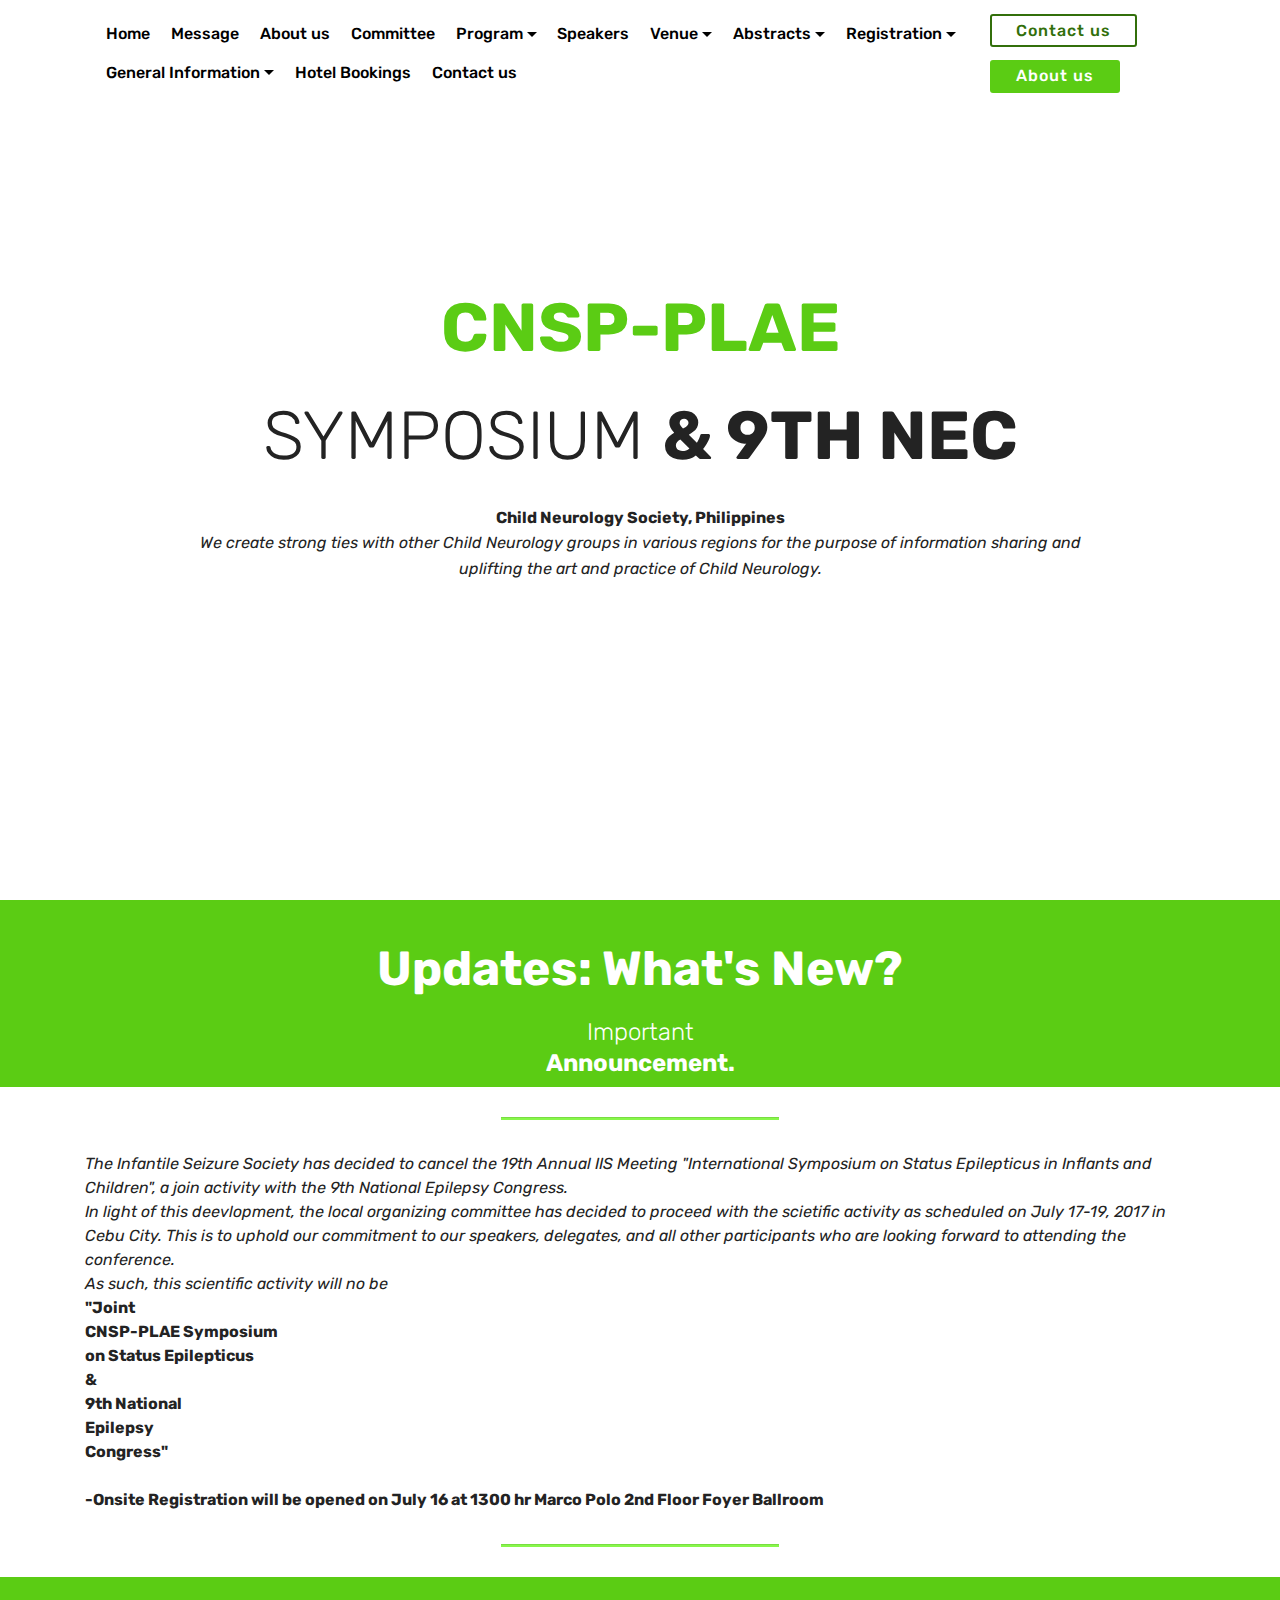
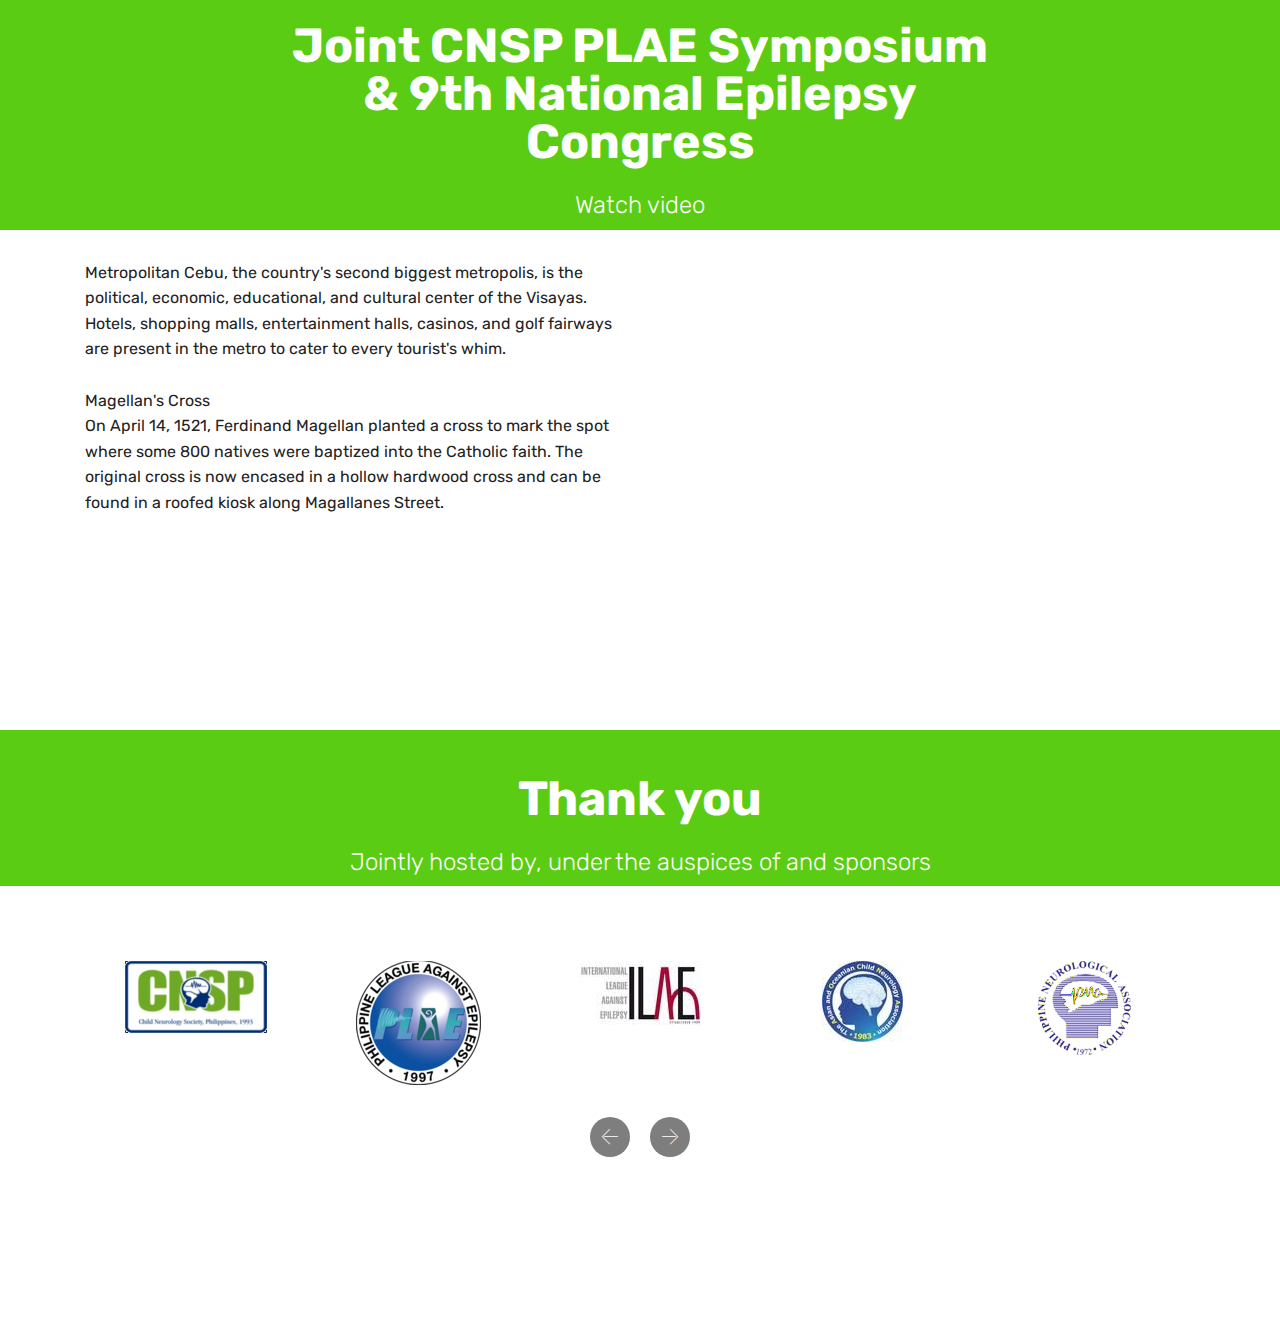
==== index.html @ 1c702955 "create github pages" ====
<!DOCTYPE html>
<html >
<head>
  <!-- Site made with Mobirise Website Builder v4.5.0, https://mobirise.com -->
  <meta charset="UTF-8">
  <meta http-equiv="X-UA-Compatible" content="IE=edge">
  <meta name="generator" content="Mobirise v4.5.0, mobirise.com">
  <meta name="viewport" content="width=device-width, initial-scale=1, minimum-scale=1">
  <meta name="description" content="">
  <title>Home</title>
  <link rel="stylesheet" href="assets/web/assets/mobirise-icons/mobirise-icons.css">
  <link rel="stylesheet" href="assets/tether/tether.min.css">
  <link rel="stylesheet" href="assets/bootstrap/css/bootstrap.min.css">
  <link rel="stylesheet" href="assets/bootstrap/css/bootstrap-grid.min.css">
  <link rel="stylesheet" href="assets/bootstrap/css/bootstrap-reboot.min.css">
  <link rel="stylesheet" href="assets/dropdown/css/style.css">
  <link rel="stylesheet" href="assets/theme/css/style.css">
  <link rel="stylesheet" href="assets/mobirise/css/mbr-additional.css" type="text/css">
  
  
  
</head>
<body>
<section class="menu cid-qMNMXLhM20" once="menu" id="menu1-3" data-rv-view="2367">

    

    <nav class="navbar navbar-expand beta-menu navbar-dropdown align-items-center navbar-fixed-top navbar-toggleable-sm">
        <button class="navbar-toggler navbar-toggler-right" type="button" data-toggle="collapse" data-target="#navbarSupportedContent" aria-controls="navbarSupportedContent" aria-expanded="false" aria-label="Toggle navigation">
            <div class="hamburger">
                <span></span>
                <span></span>
                <span></span>
                <span></span>
            </div>
        </button>
        <div class="menu-logo">
            <div class="navbar-brand">
                
                
            </div>
        </div>
        <div class="collapse navbar-collapse" id="navbarSupportedContent">
            <ul class="navbar-nav nav-dropdown navbar-nav-top-padding" data-app-modern-menu="true"><li class="nav-item">
                    <a class="nav-link link text-black display-4" href="index.html">
                        Home</a>
                </li><li class="nav-item"><a class="nav-link link text-black display-4" href="page1.html">
                        Message</a></li><li class="nav-item"><a class="nav-link link text-black display-4" href="page2.html" aria-expanded="true">About us</a></li><li class="nav-item"><a class="nav-link link text-black display-4" href="#" aria-expanded="true">Committee</a></li><li class="nav-item dropdown"><a class="nav-link link text-black dropdown-toggle display-4" href="#" aria-expanded="false" data-toggle="dropdown-submenu">Program</a><div class="dropdown-menu"><a class="text-black dropdown-item display-4" href="#" aria-expanded="true">Program at glance</a><a class="text-black dropdown-item display-4" href="#" aria-expanded="false">Scientific program</a><a class="text-black dropdown-item display-4" href="#" aria-expanded="false">Social program</a></div></li><li class="nav-item"><a class="nav-link link text-black display-4" href="#" aria-expanded="true">Speakers</a></li><li class="nav-item dropdown"><a class="nav-link link text-black dropdown-toggle display-4" href="#" aria-expanded="false" data-toggle="dropdown-submenu">Venue</a><div class="dropdown-menu"><a class="text-black dropdown-item display-4" href="#" aria-expanded="true">Cebu</a><a class="text-black dropdown-item display-4" href="#" aria-expanded="true">Marco Polo Plaza</a></div></li><li class="nav-item dropdown"><a class="nav-link link text-black dropdown-toggle display-4" href="#" aria-expanded="false" data-toggle="dropdown-submenu">Abstracts</a><div class="dropdown-menu"><a class="text-black dropdown-item display-4" href="#" aria-expanded="true">Abstracts submission<br>guidelines</a><a class="text-black dropdown-item display-4" href="#" aria-expanded="false">Abstracts submission <br>form</a><a class="text-black dropdown-item display-4" href="#" aria-expanded="false">Bursary</a></div></li><li class="nav-item dropdown"><a class="nav-link link text-black dropdown-toggle display-4" href="#" aria-expanded="false" data-toggle="dropdown-submenu">Registration</a><div class="dropdown-menu"><a class="text-black dropdown-item display-4" href="#" aria-expanded="true">Registration form</a><a class="text-black dropdown-item display-4" href="#" aria-expanded="true">Registration fee</a></div></li><li class="nav-item dropdown"><a class="nav-link link text-black dropdown-toggle display-4" href="#" aria-expanded="false" data-toggle="dropdown-submenu">General Information</a><div class="dropdown-menu"><a class="text-black dropdown-item display-4" href="#" aria-expanded="true">Philippine visa application</a></div></li><li class="nav-item"><a class="nav-link link text-black display-4" href="#" aria-expanded="true">Hotel Bookings</a></li><li class="nav-item"><a class="nav-link link text-black display-4" href="#" aria-expanded="true">Contact us</a></li></ul>
            <div class="navbar-buttons mbr-section-btn"><a class="btn btn-sm btn-primary-outline display-4" href="https://mobirise.com">Contact us</a> <a class="btn btn-sm btn-primary display-4" href="https://mobirise.com">About us</a></div>
        </div>
    </nav>
</section>

<section class="engine"><a href="https://mobirise.co/i">build your own website</a></section><section class="cid-qMQMlw7OCl mbr-fullscreen" id="header2-c" data-rv-view="2369">

    

    

    <div class="container align-center">
        <div class="row justify-content-md-center">
            <div class="mbr-white col-md-10">
                <h1 class="mbr-section-title mbr-bold pb-3 mbr-fonts-style display-1"><div>CNSP-PLAE</div></h1>
                <h3 class="mbr-section-subtitle align-center mbr-light pb-3 mbr-fonts-style display-1">SYMPOSIUM <strong>&amp; 9TH NEC</strong></h3>
                <p class="mbr-text pb-3 mbr-fonts-style display-7"><strong>Child Neurology Society, Philippines</strong><br><em>We create strong ties with other Child Neurology groups in various regions for the purpose of information sharing and uplifting the art and practice of Child Neurology.</em><br></p>
                
            </div>
        </div>
    </div>
    
</section>

<section class="mbr-section content4 cid-qMQGQ7Oz1F" id="content4-5" data-rv-view="2372">

    

    <div class="container">
        <div class="media-container-row">
            <div class="title col-12 col-md-8">
                <h2 class="align-center pb-3 mbr-fonts-style display-2"><font color="#ffffff"><strong>Updates: What's New?</strong></font></h2>
                <h3 class="mbr-section-subtitle align-center mbr-light mbr-fonts-style display-5">Important <br><strong>Announcement.</strong></h3>
                
            </div>
        </div>
    </div>
</section>

<section class="mbr-section article content9 cid-qMQGQZUg4p" id="content9-6" data-rv-view="2374">
    
     

    <div class="container">
        <div class="inner-container" style="width: 100%;">
            <hr class="line" style="width: 25%;">
            <div class="section-text align-center mbr-fonts-style display-7"><em>The Infantile Seizure Society has decided to cancel the 19th Annual IIS Meeting "International Symposium on Status Epilepticus in Inflants and Children", a join activity with the 9th National Epilepsy Congress.<br>In light of this deevlopment, the local organizing committee has decided to proceed with the scietific activity as scheduled on July 17-19, 2017 in Cebu City. This is to uphold our commitment to our speakers, delegates, and all other participants who are looking forward to attending the conference.<br>As such, this scientific activity will no be</em><br><strong>"Joint<br>CNSP-PLAE Symposium<br>on Status Epilepticus<br>&amp;<br>9th National<br>Epilepsy<br>Congress"</strong><br><br><strong>-Onsite Registration will be opened on July 16 at 1300 hr​ Marco Polo 2nd Floor Foyer Ballroom</strong><strong><br></strong></div>
            <hr class="line" style="width: 25%;">
        </div>
        </div>
</section>

<section class="mbr-section content4 cid-qMR9fp4vdy" id="content4-w" data-rv-view="2376">

    

    <div class="container">
        <div class="media-container-row">
            <div class="title col-12 col-md-8">
                <h2 class="align-center pb-3 mbr-fonts-style display-2"><font color="#ffffff"><strong>Joint CNSP PLAE Symposium &amp; 9th National Epilepsy Congress</strong></font></h2>
                <h3 class="mbr-section-subtitle align-center mbr-light mbr-fonts-style display-5">Watch video</h3>
                
            </div>
        </div>
    </div>
</section>

<section class="header7 cid-qMQPDy6ZVb" id="header7-d" data-rv-view="2378">

    

    

    <div class="container">
        <div class="media-container-row">

            <div class="media-content align-right">
                
                <div class="mbr-section-text mbr-white pb-3">
                    <p class="mbr-text mbr-fonts-style display-7">Metropolitan Cebu, the country's second biggest metropolis, is the political, economic, educational, and cultural center of the Visayas. Hotels, shopping malls, entertainment halls, casinos, and golf fairways are present in the metro to cater to every tourist's whim.
<br><br>Magellan's Cross
<br>On April 14, 1521, Ferdinand Magellan planted a cross to mark the spot where some 800 natives were baptized into the Catholic faith. The original cross is now encased in a hollow hardwood cross and can be found in a roofed kiosk along Magallanes Street.</p>
                </div>
                
            </div>

            <div class="mbr-figure" style="width: 100%;"><iframe class="mbr-embedded-video" src="https://www.youtube.com/embed/v3TNG-oEV4w?rel=0&amp;amp;showinfo=0&amp;autoplay=0&amp;loop=0" width="800" height="600" frameborder="0" allowfullscreen></iframe></div>

        </div>
    </div>
</section>

<section class="mbr-section content4 cid-qMR9sYQ8LT" id="content4-x" data-rv-view="2381">

    

    <div class="container">
        <div class="media-container-row">
            <div class="title col-12 col-md-8">
                <h2 class="align-center pb-3 mbr-fonts-style display-2"><font color="#ffffff"><strong>Thank you</strong></font></h2>
                <h3 class="mbr-section-subtitle align-center mbr-light mbr-fonts-style display-5">Jointly hosted by, under the auspices of and sponsors</h3>
                
            </div>
        </div>
    </div>
</section>

<section class="clients cid-qMQUnXyEdr" id="clients-h" data-rv-view="2383">
      

    
        

    <div class="container">
        <div class="carousel slide" data-ride="carousel" role="listbox">
            <div class="carousel-inner" data-visible="5">
                
                
                
                
                
            <div class="carousel-item ">
                    <div class="media-container-row">
                        <div class="col-md-12">
                            <div class="wrap-img ">
                                <img src="assets/images/cnsp-142x72.png" class="img-responsive clients-img" alt="" title="" media-simple="true">
                            </div>
                        </div>
                    </div>
                </div><div class="carousel-item ">
                    <div class="media-container-row">
                        <div class="col-md-12">
                            <div class="wrap-img ">
                                <img src="assets/images/plae-125x124.png" class="img-responsive clients-img" alt="" title="" media-simple="true">
                            </div>
                        </div>
                    </div>
                </div><div class="carousel-item ">
                    <div class="media-container-row">
                        <div class="col-md-12">
                            <div class="wrap-img ">
                                <img src="assets/images/ilae-121x67.jpg" class="img-responsive clients-img" alt="" title="" media-simple="true">
                            </div>
                        </div>
                    </div>
                </div><div class="carousel-item ">
                    <div class="media-container-row">
                        <div class="col-md-12">
                            <div class="wrap-img ">
                                <img src="assets/images/aocna-81x81.jpg" class="img-responsive clients-img" alt="" title="" media-simple="true">
                            </div>
                        </div>
                    </div>
                </div><div class="carousel-item ">
                    <div class="media-container-row">
                        <div class="col-md-12">
                            <div class="wrap-img ">
                                <img src="assets/images/pna-93x94.png" class="img-responsive clients-img" alt="" title="" media-simple="true">
                            </div>
                        </div>
                    </div>
                </div><div class="carousel-item ">
                    <div class="media-container-row">
                        <div class="col-md-12">
                            <div class="wrap-img ">
                                <img src="assets/images/bahayy-94x118.jpg" class="img-responsive clients-img" alt="" title="" media-simple="true">
                            </div>
                        </div>
                    </div>
                </div><div class="carousel-item ">
                    <div class="media-container-row">
                        <div class="col-md-12">
                            <div class="wrap-img ">
                                <img src="assets/images/hieisai-140x86.png" class="img-responsive clients-img" alt="" title="" media-simple="true">
                            </div>
                        </div>
                    </div>
                </div><div class="carousel-item ">
                    <div class="media-container-row">
                        <div class="col-md-12">
                            <div class="wrap-img ">
                                <img src="assets/images/torrent-174x76.jpg" class="img-responsive clients-img" alt="" title="" media-simple="true">
                            </div>
                        </div>
                    </div>
                </div><div class="carousel-item ">
                    <div class="media-container-row">
                        <div class="col-md-12">
                            <div class="wrap-img ">
                                <img src="assets/images/glaxo-200x75.jpg" class="img-responsive clients-img" alt="" title="" media-simple="true">
                            </div>
                        </div>
                    </div>
                </div><div class="carousel-item ">
                    <div class="media-container-row">
                        <div class="col-md-12">
                            <div class="wrap-img ">
                                <img src="assets/images/humanhealhcare-126x56.jpg" class="img-responsive clients-img" alt="" title="" media-simple="true">
                            </div>
                        </div>
                    </div>
                </div><div class="carousel-item ">
                    <div class="media-container-row">
                        <div class="col-md-12">
                            <div class="wrap-img ">
                                <img src="assets/images/abbott-157x55.jpg" class="img-responsive clients-img" alt="" title="" media-simple="true">
                            </div>
                        </div>
                    </div>
                </div><div class="carousel-item ">
                    <div class="media-container-row">
                        <div class="col-md-12">
                            <div class="wrap-img ">
                                <img src="assets/images/sandoz-131x38.jpg" class="img-responsive clients-img" alt="" title="" media-simple="true">
                            </div>
                        </div>
                    </div>
                </div><div class="carousel-item ">
                    <div class="media-container-row">
                        <div class="col-md-12">
                            <div class="wrap-img ">
                                <img src="assets/images/novartiz-138x34.jpg" class="img-responsive clients-img" alt="" title="" media-simple="true">
                            </div>
                        </div>
                    </div>
                </div></div>
            <div class="carousel-controls">
                <a data-app-prevent-settings="" class="carousel-control carousel-control-prev" role="button" data-slide="prev">
                    <span aria-hidden="true" class="mbri-left mbr-iconfont"></span>
                    <span class="sr-only">Previous</span>
                </a>
                <a data-app-prevent-settings="" class="carousel-control carousel-control-next" role="button" data-slide="next">
                    <span aria-hidden="true" class="mbri-right mbr-iconfont"></span>
                    <span class="sr-only">Next</span>
                </a>
            </div>
        </div>
    </div>
</section>

<section once="" class="cid-qMRp37NLIF mbr-reveal" id="footer6-11" data-rv-view="2413">

    

    

    <div class="container">
        <div class="media-container-row align-center mbr-white">
            <div class="col-12">
                <p class="mbr-text mb-0 mbr-fonts-style display-7">© Copyright 2018 - All Rights Reserved</p>
            </div>
        </div>
    </div>
</section>


  <script src="assets/web/assets/jquery/jquery.min.js"></script>
  <script src="assets/popper/popper.min.js"></script>
  <script src="assets/tether/tether.min.js"></script>
  <script src="assets/bootstrap/js/bootstrap.min.js"></script>
  <script src="assets/dropdown/js/script.min.js"></script>
  <script src="assets/touchswipe/jquery.touch-swipe.min.js"></script>
  <script src="assets/bootstrapcarouselswipe/bootstrap-carousel-swipe.js"></script>
  <script src="assets/mbr-clients-slider/mbr-clients-slider.js"></script>
  <script src="assets/smoothscroll/smooth-scroll.js"></script>
  <script src="assets/theme/js/script.js"></script>
  
  
</body>
</html>
---- assets/web/assets/mobirise-icons/mobirise-icons.css ----
@font-face {
  font-family: 'MobiriseIcons';
  src:  url('mobirise-icons.eot?spat4u');
  src:  url('mobirise-icons.eot?spat4u#iefix') format('embedded-opentype'),
    url('mobirise-icons.ttf?spat4u') format('truetype'),
    url('mobirise-icons.woff?spat4u') format('woff'),
    url('mobirise-icons.svg?spat4u#MobiriseIcons') format('svg');
  font-weight: normal;
  font-style: normal;
}

[class^="mbri-"], [class*=" mbri-"] {
  /* use !important to prevent issues with browser extensions that change fonts */
  font-family: MobiriseIcons !important;
  speak: none;
  font-style: normal;
  font-weight: normal;
  font-variant: normal;
  text-transform: none;
  line-height: 1;

  /* Better Font Rendering =========== */
  -webkit-font-smoothing: antialiased;
  -moz-osx-font-smoothing: grayscale;
}

.mbri-add-submenu:before {
  content: "\e900";
}
.mbri-alert:before {
  content: "\e901";
}
.mbri-align-center:before {
  content: "\e902";
}
.mbri-align-justify:before {
  content: "\e903";
}
.mbri-align-left:before {
  content: "\e904";
}
.mbri-align-right:before {
  content: "\e905";
}
.mbri-android:before {
  content: "\e906";
}
.mbri-apple:before {
  content: "\e907";
}
.mbri-arrow-down:before {
  content: "\e908";
}
.mbri-arrow-next:before {
  content: "\e909";
}
.mbri-arrow-prev:before {
  content: "\e90a";
}
.mbri-arrow-up:before {
  content: "\e90b";
}
.mbri-bold:before {
  content: "\e90c";
}
.mbri-bookmark:before {
  content: "\e90d";
}
.mbri-bootstrap:before {
  content: "\e90e";
}
.mbri-briefcase:before {
  content: "\e90f";
}
.mbri-browse:before {
  content: "\e910";
}
.mbri-bulleted-list:before {
  content: "\e911";
}
.mbri-calendar:before {
  content: "\e912";
}
.mbri-camera:before {
  content: "\e913";
}
.mbri-cart-add:before {
  content: "\e914";
}
.mbri-cart-full:before {
  content: "\e915";
}
.mbri-cash:before {
  content: "\e916";
}
.mbri-change-style:before {
  content: "\e917";
}
.mbri-chat:before {
  content: "\e918";
}
.mbri-clock:before {
  content: "\e919";
}
.mbri-close:before {
  content: "\e91a";
}
.mbri-cloud:before {
  content: "\e91b";
}
.mbri-code:before {
  content: "\e91c";
}
.mbri-contact-form:before {
  content: "\e91d";
}
.mbri-credit-card:before {
  content: "\e91e";
}
.mbri-cursor-click:before {
  content: "\e91f";
}
.mbri-cust-feedback:before {
  content: "\e920";
}
.mbri-database:before {
  content: "\e921";
}
.mbri-delivery:before {
  content: "\e922";
}
.mbri-desktop:before {
  content: "\e923";
}
.mbri-devices:before {
  content: "\e924";
}
.mbri-down:before {
  content: "\e925";
}
.mbri-download:before {
  content: "\e989";
}
.mbri-drag-n-drop:before {
  content: "\e927";
}
.mbri-drag-n-drop2:before {
  content: "\e928";
}
.mbri-edit:before {
  content: "\e929";
}
.mbri-edit2:before {
  content: "\e92a";
}
.mbri-error:before {
  content: "\e92b";
}
.mbri-extension:before {
  content: "\e92c";
}
.mbri-features:before {
  content: "\e92d";
}
.mbri-file:before {
  content: "\e92e";
}
.mbri-flag:before {
  content: "\e92f";
}
.mbri-folder:before {
  content: "\e930";
}
.mbri-gift:before {
  content: "\e931";
}
.mbri-github:before {
  content: "\e932";
}
.mbri-globe:before {
  content: "\e933";
}
.mbri-globe-2:before {
  content: "\e934";
}
.mbri-growing-chart:before {
  content: "\e935";
}
.mbri-hearth:before {
  content: "\e936";
}
.mbri-help:before {
  content: "\e937";
}
.mbri-home:before {
  content: "\e938";
}
.mbri-hot-cup:before {
  content: "\e939";
}
.mbri-idea:before {
  content: "\e93a";
}
.mbri-image-gallery:before {
  content: "\e93b";
}
.mbri-image-slider:before {
  content: "\e93c";
}
.mbri-info:before {
  content: "\e93d";
}
.mbri-italic:before {
  content: "\e93e";
}
.mbri-key:before {
  content: "\e93f";
}
.mbri-laptop:before {
  content: "\e940";
}
.mbri-layers:before {
  content: "\e941";
}
.mbri-left-right:before {
  content: "\e942";
}
.mbri-left:before {
  content: "\e943";
}
.mbri-letter:before {
  content: "\e944";
}
.mbri-like:before {
  content: "\e945";
}
.mbri-link:before {
  content: "\e946";
}
.mbri-lock:before {
  content: "\e947";
}
.mbri-login:before {
  content: "\e948";
}
.mbri-logout:before {
  content: "\e949";
}
.mbri-magic-stick:before {
  content: "\e94a";
}
.mbri-map-pin:before {
  content: "\e94b";
}
.mbri-menu:before {
  content: "\e94c";
}
.mbri-mobile:before {
  content: "\e94d";
}
.mbri-mobile2:before {
  content: "\e94e";
}
.mbri-mobirise:before {
  content: "\e94f";
}
.mbri-more-horizontal:before {
  content: "\e950";
}
.mbri-more-vertical:before {
  content: "\e951";
}
.mbri-music:before {
  content: "\e952";
}
.mbri-new-file:before {
  content: "\e953";
}
.mbri-numbered-list:before {
  content: "\e954";
}
.mbri-opened-folder:before {
  content: "\e955";
}
.mbri-pages:before {
  content: "\e956";
}
.mbri-paper-plane:before {
  content: "\e957";
}
.mbri-paperclip:before {
  content: "\e958";
}
.mbri-photo:before {
  content: "\e959";
}
.mbri-photos:before {
  content: "\e95a";
}
.mbri-pin:before {
  content: "\e95b";
}
.mbri-play:before {
  content: "\e95c";
}
.mbri-plus:before {
  content: "\e95d";
}
.mbri-preview:before {
  content: "\e95e";
}
.mbri-print:before {
  content: "\e95f";
}
.mbri-protect:before {
  content: "\e960";
}
.mbri-question:before {
  content: "\e961";
}
.mbri-quote-left:before {
  content: "\e962";
}
.mbri-quote-right:before {
  content: "\e963";
}
.mbri-refresh:before {
  content: "\e964";
}
.mbri-responsive:before {
  content: "\e965";
}
.mbri-right:before {
  content: "\e966";
}
.mbri-rocket:before {
  content: "\e967";
}
.mbri-sad-face:before {
  content: "\e968";
}
.mbri-sale:before {
  content: "\e969";
}
.mbri-save:before {
  content: "\e96a";
}
.mbri-search:before {
  content: "\e96b";
}
.mbri-setting:before {
  content: "\e96c";
}
.mbri-setting2:before {
  content: "\e96d";
}
.mbri-setting3:before {
  content: "\e96e";
}
.mbri-share:before {
  content: "\e96f";
}
.mbri-shopping-bag:before {
  content: "\e970";
}
.mbri-shopping-basket:before {
  content: "\e971";
}
.mbri-shopping-cart:before {
  content: "\e972";
}
.mbri-sites:before {
  content: "\e973";
}
.mbri-smile-face:before {
  content: "\e974";
}
.mbri-speed:before {
  content: "\e975";
}
.mbri-star:before {
  content: "\e976";
}
.mbri-success:before {
  content: "\e977";
}
.mbri-sun:before {
  content: "\e978";
}
.mbri-sun2:before {
  content: "\e979";
}
.mbri-tablet:before {
  content: "\e97a";
}
.mbri-tablet-vertical:before {
  content: "\e97b";
}
.mbri-target:before {
  content: "\e97c";
}
.mbri-timer:before {
  content: "\e97d";
}
.mbri-to-ftp:before {
  content: "\e97e";
}
.mbri-to-local-drive:before {
  content: "\e97f";
}
.mbri-touch-swipe:before {
  content: "\e980";
}
.mbri-touch:before {
  content: "\e981";
}
.mbri-trash:before {
  content: "\e982";
}
.mbri-underline:before {
  content: "\e983";
}
.mbri-unlink:before {
  content: "\e984";
}
.mbri-unlock:before {
  content: "\e985";
}
.mbri-up-down:before {
  content: "\e986";
}
.mbri-up:before {
  content: "\e987";
}
.mbri-update:before {
  content: "\e988";
}
.mbri-upload:before {
 content: "\e926"; 
}
.mbri-user:before {
  content: "\e98a";
}
.mbri-user2:before {
  content: "\e98b";
}
.mbri-users:before {
  content: "\e98c";
}
.mbri-video:before {
  content: "\e98d";
}
.mbri-video-play:before {
  content: "\e98e";
}
.mbri-watch:before {
  content: "\e98f";
}
.mbri-website-theme:before {
  content: "\e990";
}
.mbri-wifi:before {
  content: "\e991";
}
.mbri-windows:before {
  content: "\e992";
}
.mbri-zoom-out:before {
  content: "\e993";
}
.mbri-redo:before {
  content: "\e994";
}
.mbri-undo:before {
  content: "\e995";
}
---- assets/dropdown/css/style.css ----
.navbar-dropdown {
  left: 0;
  padding: 0;
  position: absolute;
  right: 0;
  top: 0;
  transition: all 0.45s ease;
  z-index: 1030;
  background: #282828; }
  .navbar-dropdown .navbar-logo {
    margin-right: 0.8rem;
    transition: margin 0.3s ease-in-out;
    vertical-align: middle; }
    .navbar-dropdown .navbar-logo img {
      height: 3.125rem;
      transition: all 0.3s ease-in-out; }
    .navbar-dropdown .navbar-logo.mbr-iconfont {
      font-size: 3.125rem;
      line-height: 3.125rem; }
  .navbar-dropdown .navbar-caption {
    font-weight: 700;
    white-space: normal;
    vertical-align: -4px;
    line-height: 3.125rem !important; }
    .navbar-dropdown .navbar-caption, .navbar-dropdown .navbar-caption:hover {
      color: inherit;
      text-decoration: none; }
  .navbar-dropdown .mbr-iconfont + .navbar-caption {
    vertical-align: -1px; }
  .navbar-dropdown.navbar-fixed-top {
    position: fixed; }
  .navbar-dropdown .navbar-brand span {
    vertical-align: -4px; }
  .navbar-dropdown.bg-color.transparent {
    background: none; }
  .navbar-dropdown.navbar-short .navbar-brand {
    padding: 0.625rem 0; }
    .navbar-dropdown.navbar-short .navbar-brand span {
      vertical-align: -1px; }
  .navbar-dropdown.navbar-short .navbar-caption {
    line-height: 2.375rem !important;
    vertical-align: -2px; }
  .navbar-dropdown.navbar-short .navbar-logo {
    margin-right: 0.5rem; }
    .navbar-dropdown.navbar-short .navbar-logo img {
      height: 2.375rem; }
    .navbar-dropdown.navbar-short .navbar-logo.mbr-iconfont {
      font-size: 2.375rem;
      line-height: 2.375rem; }
  .navbar-dropdown.navbar-short .mbr-table-cell {
    height: 3.625rem; }
  .navbar-dropdown .navbar-close {
    left: 0.6875rem;
    position: fixed;
    top: 0.75rem;
    z-index: 1000; }
  .navbar-dropdown .hamburger-icon {
    content: "";
    display: inline-block;
    vertical-align: middle;
    width: 16px;
    -webkit-box-shadow: 0 -6px 0 1px #282828,0 0 0 1px #282828,0 6px 0 1px #282828;
    -moz-box-shadow: 0 -6px 0 1px #282828,0 0 0 1px #282828,0 6px 0 1px #282828;
    box-shadow: 0 -6px 0 1px #282828,0 0 0 1px #282828,0 6px 0 1px #282828; }

.dropdown-menu .dropdown-toggle[data-toggle="dropdown-submenu"]::after {
  border-bottom: 0.35em solid transparent;
  border-left: 0.35em solid;
  border-right: 0;
  border-top: 0.35em solid transparent;
  margin-left: 0.3rem; }

.dropdown-menu .dropdown-item:focus {
  outline: 0; }

.nav-dropdown {
  font-size: 0.75rem;
  font-weight: 500;
  height: auto !important; }
  .nav-dropdown .nav-btn {
    padding-left: 1rem; }
  .nav-dropdown .link {
    margin: .667em 1.667em;
    font-weight: 500;
    padding: 0;
    transition: color .2s ease-in-out; }
    .nav-dropdown .link.dropdown-toggle {
      margin-right: 2.583em; }
      .nav-dropdown .link.dropdown-toggle::after {
        margin-left: .25rem;
        border-top: 0.35em solid;
        border-right: 0.35em solid transparent;
        border-left: 0.35em solid transparent;
        border-bottom: 0; }
      .nav-dropdown .link.dropdown-toggle[aria-expanded="true"] {
        margin: 0;
        padding: 0.667em 3.263em  0.667em 1.667em; }
  .nav-dropdown .link::after,
  .nav-dropdown .dropdown-item::after {
    color: inherit; }
  .nav-dropdown .btn {
    font-size: 0.75rem;
    font-weight: 700;
    letter-spacing: 0;
    margin-bottom: 0;
    padding-left: 1.25rem;
    padding-right: 1.25rem; }
  .nav-dropdown .dropdown-menu {
    border-radius: 0;
    border: 0;
    left: 0;
    margin: 0;
    padding-bottom: 1.25rem;
    padding-top: 1.25rem;
    position: relative; }
  .nav-dropdown .dropdown-submenu {
    margin-left: 0.125rem;
    top: 0; }
  .nav-dropdown .dropdown-item {
    font-weight: 500;
    line-height: 2;
    padding: 0.3846em 4.615em 0.3846em 1.5385em;
    position: relative;
    transition: color .2s ease-in-out, background-color .2s ease-in-out; }
    .nav-dropdown .dropdown-item::after {
      margin-top: -0.3077em;
      position: absolute;
      right: 1.1538em;
      top: 50%; }
    .nav-dropdown .dropdown-item:focus, .nav-dropdown .dropdown-item:hover {
      background: none; }

@media (max-width: 767px) {
  .nav-dropdown.navbar-toggleable-sm {
    bottom: 0;
    display: none;
    left: 0;
    overflow-x: hidden;
    position: fixed;
    top: 0;
    transform: translateX(-100%);
    -ms-transform: translateX(-100%);
    -webkit-transform: translateX(-100%);
    width: 18.75rem;
    z-index: 999; } }
.nav-dropdown.navbar-toggleable-xl {
  bottom: 0;
  display: none;
  left: 0;
  overflow-x: hidden;
  position: fixed;
  top: 0;
  transform: translateX(-100%);
  -ms-transform: translateX(-100%);
  -webkit-transform: translateX(-100%);
  width: 18.75rem;
  z-index: 999; }

.nav-dropdown-sm {
  display: block !important;
  overflow-x: hidden;
  overflow: auto;
  padding-top: 3.875rem; }
  .nav-dropdown-sm::after {
    content: "";
    display: block;
    height: 3rem;
    width: 100%; }
  .nav-dropdown-sm.collapse.in ~ .navbar-close {
    display: block !important; }
  .nav-dropdown-sm.collapsing, .nav-dropdown-sm.collapse.in {
    transform: translateX(0);
    -ms-transform: translateX(0);
    -webkit-transform: translateX(0);
    transition: all 0.25s ease-out;
    -webkit-transition: all 0.25s ease-out;
    background: #282828; }
  .nav-dropdown-sm.collapsing[aria-expanded="false"] {
    transform: translateX(-100%);
    -ms-transform: translateX(-100%);
    -webkit-transform: translateX(-100%); }
  .nav-dropdown-sm .nav-item {
    display: block;
    margin-left: 0 !important;
    padding-left: 0; }
  .nav-dropdown-sm .link,
  .nav-dropdown-sm .dropdown-item {
    border-top: 1px dotted rgba(255, 255, 255, 0.1);
    font-size: 0.8125rem;
    line-height: 1.6;
    margin: 0 !important;
    padding: 0.875rem 2.4rem 0.875rem 1.5625rem !important;
    position: relative;
    white-space: normal; }
    .nav-dropdown-sm .link:focus, .nav-dropdown-sm .link:hover,
    .nav-dropdown-sm .dropdown-item:focus,
    .nav-dropdown-sm .dropdown-item:hover {
      background: rgba(0, 0, 0, 0.2) !important;
      color: #c0a375; }
  .nav-dropdown-sm .nav-btn {
    position: relative;
    padding: 1.5625rem 1.5625rem 0 1.5625rem; }
    .nav-dropdown-sm .nav-btn::before {
      border-top: 1px dotted rgba(255, 255, 255, 0.1);
      content: "";
      left: 0;
      position: absolute;
      top: 0;
      width: 100%; }
    .nav-dropdown-sm .nav-btn + .nav-btn {
      padding-top: 0.625rem; }
      .nav-dropdown-sm .nav-btn + .nav-btn::before {
        display: none; }
  .nav-dropdown-sm .btn {
    padding: 0.625rem 0; }
  .nav-dropdown-sm .dropdown-toggle[data-toggle="dropdown-submenu"]::after {
    margin-left: .25rem;
    border-top: 0.35em solid;
    border-right: 0.35em solid transparent;
    border-left: 0.35em solid transparent;
    border-bottom: 0; }
  .nav-dropdown-sm .dropdown-toggle[data-toggle="dropdown-submenu"][aria-expanded="true"]::after {
    border-top: 0;
    border-right: 0.35em solid transparent;
    border-left: 0.35em solid transparent;
    border-bottom: 0.35em solid; }
  .nav-dropdown-sm .dropdown-menu {
    margin: 0;
    padding: 0;
    position: relative;
    top: 0;
    left: 0;
    width: 100%;
    border: 0;
    float: none;
    border-radius: 0;
    background: none; }
  .nav-dropdown-sm .dropdown-submenu {
    left: 100%;
    margin-left: 0.125rem;
    margin-top: -1.25rem;
    top: 0; }

.navbar-toggleable-sm .nav-dropdown .dropdown-menu {
  position: absolute; }

.navbar-toggleable-sm .nav-dropdown .dropdown-submenu {
  left: 100%;
  margin-left: 0.125rem;
  margin-top: -1.25rem;
  top: 0; }

.navbar-toggleable-sm.opened .nav-dropdown .dropdown-menu {
  position: relative; }

.navbar-toggleable-sm.opened .nav-dropdown .dropdown-submenu {
  left: 0;
  margin-left: 00rem;
  margin-top: 0rem;
  top: 0; }

.is-builder .nav-dropdown.collapsing {
  transition: none !important; }

/*# sourceMappingURL=style.css.map */
---- assets/theme/css/style.css ----
/*!
 * Mobirise v4 theme (https://mobirise.com/)
 * Copyright 2017 Mobirise
 */
section {
  background-color: #eeeeee; }

section,
.container,
.container-fluid {
  position: relative;
  word-wrap: break-word; }

a.mbr-iconfont:hover {
  text-decoration: none; }

.article .lead p, .article .lead ul, .article .lead ol, .article .lead pre, .article .lead blockquote {
  margin-bottom: 0; }

a {
  font-style: normal;
  font-weight: 400;
  cursor: pointer; }
  a, a:hover {
    text-decoration: none; }

figure {
  margin-bottom: 0; }

body {
  color: #232323; }

h1, h2, h3, h4, h5, h6,
.h1, .h2, .h3, .h4, .h5, .h6,
.display-1, .display-2, .display-3, .display-4 {
  line-height: 1;
  word-break: break-word;
  word-wrap: break-word; }

b, strong {
  font-weight: bold; }

blockquote {
  padding: 10px 0 10px 20px;
  position: relative;
  border-left: 2px solid;
  border-color: #ff3366; }

input:-webkit-autofill, input:-webkit-autofill:hover, input:-webkit-autofill:focus, input:-webkit-autofill:active {
  transition-delay: 9999s;
  transition-property: background-color, color; }

textarea[type="hidden"] {
  display: none; }

body {
  position: relative; }

section {
  background-position: 50% 50%;
  background-repeat: no-repeat;
  background-size: cover; }
  section .mbr-background-video,
  section .mbr-background-video-preview {
    position: absolute;
    bottom: 0;
    left: 0;
    right: 0;
    top: 0; }

.hidden {
  visibility: hidden; }

.mbr-z-index20 {
  z-index: 20; }

/*! Base colors */
.mbr-white {
  color: #ffffff; }

.mbr-black {
  color: #000000; }

.mbr-bg-white {
  background-color: #ffffff; }

.mbr-bg-black {
  background-color: #000000; }

/*! Text-aligns */
.align-left {
  text-align: left; }

.align-center {
  text-align: center; }

.align-right {
  text-align: right; }

@media (max-width: 767px) {
  .align-left, .align-center, .align-right, .mbr-section-btn, .mbr-section-title {
    text-align: center; } }
/*! Font-weight  */
.mbr-light {
  font-weight: 300; }

.mbr-regular {
  font-weight: 400; }

.mbr-semibold {
  font-weight: 500; }

.mbr-bold {
  font-weight: 700; }

/*! Media  */
.media-size-item {
  -webkit-flex: 1 1 auto;
  -moz-flex: 1 1 auto;
  -ms-flex: 1 1 auto;
  -o-flex: 1 1 auto;
  flex: 1 1 auto; }

.media-content {
  -webkit-flex-basis: 100%;
  flex-basis: 100%; }

.media-container-row {
  display: -ms-flexbox;
  display: -webkit-flex;
  display: flex;
  -webkit-flex-direction: row;
  -ms-flex-direction: row;
  flex-direction: row;
  -webkit-flex-wrap: wrap;
  -ms-flex-wrap: wrap;
  flex-wrap: wrap;
  -webkit-justify-content: center;
  -ms-flex-pack: center;
  justify-content: center;
  -webkit-align-content: center;
  -ms-flex-line-pack: center;
  align-content: center;
  -webkit-align-items: start;
  -ms-flex-align: start;
  align-items: start; }
  .media-container-row .media-size-item {
    width: 400px; }

.media-container-column {
  display: -ms-flexbox;
  display: -webkit-flex;
  display: flex;
  -webkit-flex-direction: column;
  -ms-flex-direction: column;
  flex-direction: column;
  -webkit-flex-wrap: wrap;
  -ms-flex-wrap: wrap;
  flex-wrap: wrap;
  -webkit-justify-content: center;
  -ms-flex-pack: center;
  justify-content: center;
  -webkit-align-content: center;
  -ms-flex-line-pack: center;
  align-content: center;
  -webkit-align-items: stretch;
  -ms-flex-align: stretch;
  align-items: stretch; }
  .media-container-column > * {
    width: 100%; }

@media (min-width: 992px) {
  .media-container-row {
    -webkit-flex-wrap: nowrap;
    -ms-flex-wrap: nowrap;
    flex-wrap: nowrap; } }
figure {
  overflow: hidden; }

figure[mbr-media-size] {
  transition: width 0.1s; }

.mbr-figure img, .mbr-figure iframe {
  display: block;
  width: 100%; }

.card {
  background-color: transparent;
  border: none; }

.card-img {
  text-align: center;
  flex-shrink: 0; }

.media {
  max-width: 100%;
  margin: 0 auto; }

.mbr-figure {
  -ms-flex-item-align: center;
  -ms-grid-row-align: center;
  -webkit-align-self: center;
  align-self: center; }

.media-container > div {
  max-width: 100%; }

.mbr-figure img, .card-img img {
  width: 100%; }

@media (max-width: 991px) {
  .media-size-item {
    width: auto !important; }

  .media {
    width: auto; }

  .mbr-figure {
    width: 100% !important; } }
/*! Buttons */
.mbr-section-btn {
  margin-left: -.25rem;
  margin-right: -.25rem;
  font-size: 0; }

nav .mbr-section-btn {
  margin-left: 0rem;
  margin-right: 0rem; }

/*! Btn icon margin */
.btn .mbr-iconfont, .btn.btn-sm .mbr-iconfont {
  cursor: pointer;
  margin-right: 0.5rem; }

.btn.btn-md .mbr-iconfont, .btn.btn-md .mbr-iconfont {
  margin-right: 0.8rem; }

.mbr-regular {
  font-weight: 400; }

.mbr-semibold {
  font-weight: 500; }

.mbr-bold {
  font-weight: 700; }

[type="submit"] {
  -webkit-appearance: none; }

/*! Full-screen */
.mbr-fullscreen .mbr-overlay {
  min-height: 100vh; }

.mbr-fullscreen {
  display: flex;
  display: -webkit-flex;
  display: -moz-flex;
  display: -ms-flex;
  display: -o-flex;
  align-items: center;
  -webkit-align-items: center;
  min-height: 100vh;
  padding-top: 3rem;
  padding-bottom: 3rem; }

/*! Map */
.map {
  height: 25rem;
  position: relative; }
  .map iframe {
    width: 100%;
    height: 100%; }

/* Form */
.form-asterisk {
  font-family: initial;
  position: absolute;
  top: -2px;
  font-weight: normal; }

/*! Scroll to top arrow */
.mbr-arrow-up {
  bottom: 25px;
  right: 90px;
  position: fixed;
  text-align: right;
  z-index: 5000;
  color: #ffffff;
  font-size: 32px;
  transform: rotate(180deg);
  -webkit-transform: rotate(180deg); }

.mbr-arrow-up a {
  background: rgba(0, 0, 0, 0.2);
  border-radius: 3px;
  color: #fff;
  display: inline-block;
  height: 60px;
  width: 60px;
  outline-style: none !important;
  position: relative;
  text-decoration: none;
  transition: all .3s ease-in-out;
  cursor: pointer;
  text-align: center; }
  .mbr-arrow-up a:hover {
    background-color: rgba(0, 0, 0, 0.4); }
  .mbr-arrow-up a i {
    line-height: 60px; }

.mbr-arrow-up-icon {
  display: block;
  color: #fff; }

.mbr-arrow-up-icon::before {
  content: "\203a";
  display: inline-block;
  font-family: serif;
  font-size: 32px;
  line-height: 1;
  font-style: normal;
  position: relative;
  top: 6px;
  left: -4px;
  -webkit-transform: rotate(-90deg);
  transform: rotate(-90deg); }

/*! Arrow Down */
.mbr-arrow {
  position: absolute;
  bottom: 45px;
  left: 50%;
  width: 60px;
  height: 60px;
  cursor: pointer;
  background-color: rgba(80, 80, 80, 0.5);
  border-radius: 50%;
  -webkit-transform: translateX(-50%);
  transform: translateX(-50%); }
  .mbr-arrow > a {
    display: inline-block;
    text-decoration: none;
    outline-style: none;
    -webkit-animation: arrowdown 1.7s ease-in-out infinite;
    animation: arrowdown 1.7s ease-in-out infinite; }
    .mbr-arrow > a > i {
      position: absolute;
      top: -2px;
      left: 15px;
      font-size: 2rem; }

@keyframes arrowdown {
  0% {
    transform: translateY(0px);
    -webkit-transform: translateY(0px); }
  50% {
    transform: translateY(-5px);
    -webkit-transform: translateY(-5px); }
  100% {
    transform: translateY(0px);
    -webkit-transform: translateY(0px); } }
@-webkit-keyframes arrowdown {
  0% {
    transform: translateY(0px);
    -webkit-transform: translateY(0px); }
  50% {
    transform: translateY(-5px);
    -webkit-transform: translateY(-5px); }
  100% {
    transform: translateY(0px);
    -webkit-transform: translateY(0px); } }
@media (max-width: 500px) {
  .mbr-arrow-up {
    left: 50%;
    right: auto;
    transform: translateX(-50%) rotate(180deg);
    -webkit-transform: translateX(-50%) rotate(180deg); } }
/*Gradients animation*/
@keyframes gradient-animation {
  from {
    background-position: 0% 100%;
    animation-timing-function: ease-in-out; }
  to {
    background-position: 100% 0%;
    animation-timing-function: ease-in-out; } }
@-webkit-keyframes gradient-animation {
  from {
    background-position: 0% 100%;
    animation-timing-function: ease-in-out; }
  to {
    background-position: 100% 0%;
    animation-timing-function: ease-in-out; } }
.bg-gradient {
  background-size: 200% 200%;
  animation: gradient-animation 5s infinite alternate;
  -webkit-animation: gradient-animation 5s infinite alternate; }

.menu .navbar-brand {
  display: -webkit-flex; }
  .menu .navbar-brand span {
    display: flex;
    display: -webkit-flex; }
  .menu .navbar-brand .navbar-caption-wrap {
    display: -webkit-flex; }
  .menu .navbar-brand .navbar-logo img {
    display: -webkit-flex; }
@media (min-width: 768px) and (max-width: 991px) {
  .menu .navbar-toggleable-sm .navbar-nav {
    display: -webkit-box;
    display: -webkit-flex;
    display: -ms-flexbox; } }
@media (min-width: 992px) {
  .menu .navbar-nav.nav-dropdown {
    display: -webkit-flex; }
  .menu .navbar-toggleable-sm .navbar-collapse {
    display: -webkit-flex !important; } }

/*# sourceMappingURL=style.css.map */
.engine {
	position: absolute;
	text-indent: -2400px;
	text-align: center;
	padding: 0;
	top: 0;
	left: -2400px;
}
---- assets/mobirise/css/mbr-additional.css ----
@import url(https://fonts.googleapis.com/css?family=Rubik:300,300i,400,400i,500,500i,700,700i,900,900i);





body {
  font-style: normal;
  line-height: 1.5;
}
.mbr-section-title {
  font-style: normal;
  line-height: 1.2;
}
.mbr-section-subtitle {
  line-height: 1.3;
}
.mbr-text {
  font-style: normal;
  line-height: 1.6;
}
.display-1 {
  font-family: 'Rubik', sans-serif;
  font-size: 4.25rem;
}
.display-1 > .mbr-iconfont {
  font-size: 6.8rem;
}
.display-2 {
  font-family: 'Rubik', sans-serif;
  font-size: 3rem;
}
.display-2 > .mbr-iconfont {
  font-size: 4.8rem;
}
.display-4 {
  font-family: 'Rubik', sans-serif;
  font-size: 1rem;
}
.display-4 > .mbr-iconfont {
  font-size: 1.6rem;
}
.display-5 {
  font-family: 'Rubik', sans-serif;
  font-size: 1.5rem;
}
.display-5 > .mbr-iconfont {
  font-size: 2.4rem;
}
.display-7 {
  font-family: 'Rubik', sans-serif;
  font-size: 1rem;
}
.display-7 > .mbr-iconfont {
  font-size: 1.6rem;
}
/* ---- Fluid typography for mobile devices ---- */
/* 1.4 - font scale ratio ( bootstrap == 1.42857 ) */
/* 100vw - current viewport width */
/* (48 - 20)  48 == 48rem == 768px, 20 == 20rem == 320px(minimal supported viewport) */
/* 0.65 - min scale variable, may vary */
@media (max-width: 768px) {
  .display-1 {
    font-size: 3.4rem;
    font-size: calc( 2.1374999999999997rem + (4.25 - 2.1374999999999997) * ((100vw - 20rem) / (48 - 20)));
    line-height: calc( 1.4 * (2.1374999999999997rem + (4.25 - 2.1374999999999997) * ((100vw - 20rem) / (48 - 20))));
  }
  .display-2 {
    font-size: 2.4rem;
    font-size: calc( 1.7rem + (3 - 1.7) * ((100vw - 20rem) / (48 - 20)));
    line-height: calc( 1.4 * (1.7rem + (3 - 1.7) * ((100vw - 20rem) / (48 - 20))));
  }
  .display-4 {
    font-size: 0.8rem;
    font-size: calc( 1rem + (1 - 1) * ((100vw - 20rem) / (48 - 20)));
    line-height: calc( 1.4 * (1rem + (1 - 1) * ((100vw - 20rem) / (48 - 20))));
  }
  .display-5 {
    font-size: 1.2rem;
    font-size: calc( 1.175rem + (1.5 - 1.175) * ((100vw - 20rem) / (48 - 20)));
    line-height: calc( 1.4 * (1.175rem + (1.5 - 1.175) * ((100vw - 20rem) / (48 - 20))));
  }
}
/* Buttons */
.btn {
  font-weight: 500;
  border-width: 2px;
  font-style: normal;
  letter-spacing: 1px;
  margin: .4rem .8rem;
  white-space: normal;
  -webkit-transition: all 0.3s ease-in-out;
  -moz-transition: all 0.3s ease-in-out;
  transition: all 0.3s ease-in-out;
  padding: 1rem 3rem;
  border-radius: 3px;
  display: inline-flex;
  align-items: center;
  justify-content: center;
  word-break: break-word;
}
.btn-sm {
  font-weight: 500;
  letter-spacing: 1px;
  -webkit-transition: all 0.3s ease-in-out;
  -moz-transition: all 0.3s ease-in-out;
  transition: all 0.3s ease-in-out;
  padding: 0.6rem 1.5rem;
  border-radius: 3px;
}
.btn-md {
  font-weight: 500;
  letter-spacing: 1px;
  margin: .4rem .8rem !important;
  -webkit-transition: all 0.3s ease-in-out;
  -moz-transition: all 0.3s ease-in-out;
  transition: all 0.3s ease-in-out;
  padding: 1rem 3rem;
  border-radius: 3px;
}
.btn-lg {
  font-weight: 500;
  letter-spacing: 1px;
  margin: .4rem .8rem !important;
  -webkit-transition: all 0.3s ease-in-out;
  -moz-transition: all 0.3s ease-in-out;
  transition: all 0.3s ease-in-out;
  padding: 1.2rem 3.2rem;
  border-radius: 3px;
}
.bg-primary {
  background-color: #5bcc14 !important;
}
.bg-success {
  background-color: #149dcc !important;
}
.bg-info {
  background-color: #f7ed4a !important;
}
.bg-warning {
  background-color: #82786e !important;
}
.bg-danger {
  background-color: #879a9f !important;
}
.btn-primary,
.btn-primary:active {
  background-color: #5bcc14;
  border-color: #5bcc14;
  color: #ffffff;
}
.btn-primary:hover,
.btn-primary:focus,
.btn-primary.focus,
.btn-primary.active {
  color: #ffffff;
  background-color: #3c860d;
  border-color: #3c860d;
}
.btn-primary.disabled,
.btn-primary:disabled {
  color: #ffffff !important;
  background-color: #3c860d !important;
  border-color: #3c860d !important;
}
.btn-secondary,
.btn-secondary:active {
  background-color: #ff3366;
  border-color: #ff3366;
  color: #ffffff;
}
.btn-secondary:hover,
.btn-secondary:focus,
.btn-secondary.focus,
.btn-secondary.active {
  color: #ffffff;
  background-color: #e50039;
  border-color: #e50039;
}
.btn-secondary.disabled,
.btn-secondary:disabled {
  color: #ffffff !important;
  background-color: #e50039 !important;
  border-color: #e50039 !important;
}
.btn-info,
.btn-info:active {
  background-color: #f7ed4a;
  border-color: #f7ed4a;
  color: #ffffff;
}
.btn-info:hover,
.btn-info:focus,
.btn-info.focus,
.btn-info.active {
  color: #ffffff;
  background-color: #eadd0a;
  border-color: #eadd0a;
}
.btn-info.disabled,
.btn-info:disabled {
  color: #ffffff !important;
  background-color: #eadd0a !important;
  border-color: #eadd0a !important;
}
.btn-success,
.btn-success:active {
  background-color: #149dcc;
  border-color: #149dcc;
  color: #ffffff;
}
.btn-success:hover,
.btn-success:focus,
.btn-success.focus,
.btn-success.active {
  color: #ffffff;
  background-color: #0d6786;
  border-color: #0d6786;
}
.btn-success.disabled,
.btn-success:disabled {
  color: #ffffff !important;
  background-color: #0d6786 !important;
  border-color: #0d6786 !important;
}
.btn-warning,
.btn-warning:active {
  background-color: #82786e;
  border-color: #82786e;
  color: #ffffff;
}
.btn-warning:hover,
.btn-warning:focus,
.btn-warning.focus,
.btn-warning.active {
  color: #ffffff;
  background-color: #59524b;
  border-color: #59524b;
}
.btn-warning.disabled,
.btn-warning:disabled {
  color: #ffffff !important;
  background-color: #59524b !important;
  border-color: #59524b !important;
}
.btn-danger,
.btn-danger:active {
  background-color: #879a9f;
  border-color: #879a9f;
  color: #ffffff;
}
.btn-danger:hover,
.btn-danger:focus,
.btn-danger.focus,
.btn-danger.active {
  color: #ffffff;
  background-color: #617479;
  border-color: #617479;
}
.btn-danger.disabled,
.btn-danger:disabled {
  color: #ffffff !important;
  background-color: #617479 !important;
  border-color: #617479 !important;
}
.btn-white {
  color: #333333 !important;
}
.btn-white,
.btn-white:active {
  background-color: #ffffff;
  border-color: #ffffff;
  color: #ffffff;
}
.btn-white:hover,
.btn-white:focus,
.btn-white.focus,
.btn-white.active {
  color: #ffffff;
  background-color: #d4d4d4;
  border-color: #d4d4d4;
}
.btn-white.disabled,
.btn-white:disabled {
  color: #ffffff !important;
  background-color: #d4d4d4 !important;
  border-color: #d4d4d4 !important;
}
.btn-black,
.btn-black:active {
  background-color: #333333;
  border-color: #333333;
  color: #ffffff;
}
.btn-black:hover,
.btn-black:focus,
.btn-black.focus,
.btn-black.active {
  color: #ffffff;
  background-color: #0d0d0d;
  border-color: #0d0d0d;
}
.btn-black.disabled,
.btn-black:disabled {
  color: #ffffff !important;
  background-color: #0d0d0d !important;
  border-color: #0d0d0d !important;
}
.btn-primary-outline,
.btn-primary-outline:active {
  background: none;
  border-color: #326f0b;
  color: #326f0b;
}
.btn-primary-outline:hover,
.btn-primary-outline:focus,
.btn-primary-outline.focus,
.btn-primary-outline.active {
  color: #ffffff;
  background-color: #5bcc14;
  border-color: #5bcc14;
}
.btn-primary-outline.disabled,
.btn-primary-outline:disabled {
  color: #ffffff !important;
  background-color: #5bcc14 !important;
  border-color: #5bcc14 !important;
}
.btn-secondary-outline,
.btn-secondary-outline:active {
  background: none;
  border-color: #cc0033;
  color: #cc0033;
}
.btn-secondary-outline:hover,
.btn-secondary-outline:focus,
.btn-secondary-outline.focus,
.btn-secondary-outline.active {
  color: #ffffff;
  background-color: #ff3366;
  border-color: #ff3366;
}
.btn-secondary-outline.disabled,
.btn-secondary-outline:disabled {
  color: #ffffff !important;
  background-color: #ff3366 !important;
  border-color: #ff3366 !important;
}
.btn-info-outline,
.btn-info-outline:active {
  background: none;
  border-color: #d2c609;
  color: #d2c609;
}
.btn-info-outline:hover,
.btn-info-outline:focus,
.btn-info-outline.focus,
.btn-info-outline.active {
  color: #ffffff;
  background-color: #f7ed4a;
  border-color: #f7ed4a;
}
.btn-info-outline.disabled,
.btn-info-outline:disabled {
  color: #ffffff !important;
  background-color: #f7ed4a !important;
  border-color: #f7ed4a !important;
}
.btn-success-outline,
.btn-success-outline:active {
  background: none;
  border-color: #0b566f;
  color: #0b566f;
}
.btn-success-outline:hover,
.btn-success-outline:focus,
.btn-success-outline.focus,
.btn-success-outline.active {
  color: #ffffff;
  background-color: #149dcc;
  border-color: #149dcc;
}
.btn-success-outline.disabled,
.btn-success-outline:disabled {
  color: #ffffff !important;
  background-color: #149dcc !important;
  border-color: #149dcc !important;
}
.btn-warning-outline,
.btn-warning-outline:active {
  background: none;
  border-color: #4b453f;
  color: #4b453f;
}
.btn-warning-outline:hover,
.btn-warning-outline:focus,
.btn-warning-outline.focus,
.btn-warning-outline.active {
  color: #ffffff;
  background-color: #82786e;
  border-color: #82786e;
}
.btn-warning-outline.disabled,
.btn-warning-outline:disabled {
  color: #ffffff !important;
  background-color: #82786e !important;
  border-color: #82786e !important;
}
.btn-danger-outline,
.btn-danger-outline:active {
  background: none;
  border-color: #55666b;
  color: #55666b;
}
.btn-danger-outline:hover,
.btn-danger-outline:focus,
.btn-danger-outline.focus,
.btn-danger-outline.active {
  color: #ffffff;
  background-color: #879a9f;
  border-color: #879a9f;
}
.btn-danger-outline.disabled,
.btn-danger-outline:disabled {
  color: #ffffff !important;
  background-color: #879a9f !important;
  border-color: #879a9f !important;
}
.btn-black-outline,
.btn-black-outline:active {
  background: none;
  border-color: #000000;
  color: #000000;
}
.btn-black-outline:hover,
.btn-black-outline:focus,
.btn-black-outline.focus,
.btn-black-outline.active {
  color: #ffffff;
  background-color: #333333;
  border-color: #333333;
}
.btn-black-outline.disabled,
.btn-black-outline:disabled {
  color: #ffffff !important;
  background-color: #333333 !important;
  border-color: #333333 !important;
}
.btn-white-outline,
.btn-white-outline:active,
.btn-white-outline.active {
  background: none;
  border-color: #ffffff;
  color: #ffffff;
}
.btn-white-outline:hover,
.btn-white-outline:focus,
.btn-white-outline.focus {
  color: #333333;
  background-color: #ffffff;
  border-color: #ffffff;
}
.text-primary {
  color: #5bcc14 !important;
}
.text-secondary {
  color: #ff3366 !important;
}
.text-success {
  color: #149dcc !important;
}
.text-info {
  color: #f7ed4a !important;
}
.text-warning {
  color: #82786e !important;
}
.text-danger {
  color: #879a9f !important;
}
.text-white {
  color: #ffffff !important;
}
.text-black {
  color: #000000 !important;
}
a.text-primary:hover,
a.text-primary:focus {
  color: #326f0b !important;
}
a.text-secondary:hover,
a.text-secondary:focus {
  color: #cc0033 !important;
}
a.text-success:hover,
a.text-success:focus {
  color: #0b566f !important;
}
a.text-info:hover,
a.text-info:focus {
  color: #d2c609 !important;
}
a.text-warning:hover,
a.text-warning:focus {
  color: #4b453f !important;
}
a.text-danger:hover,
a.text-danger:focus {
  color: #55666b !important;
}
a.text-white:hover,
a.text-white:focus {
  color: #b3b3b3 !important;
}
a.text-black:hover,
a.text-black:focus {
  color: #4d4d4d !important;
}
.alert-success {
  background-color: #70c770;
}
.alert-info {
  background-color: #f7ed4a;
}
.alert-warning {
  background-color: #82786e;
}
.alert-danger {
  background-color: #879a9f;
}
.mbr-gallery-filter li.active .btn {
  background-color: #5bcc14;
  border-color: #5bcc14;
  color: #ffffff;
}
.mbr-gallery-filter li.active .btn:focus {
  box-shadow: none;
}
.btn-form {
  border-radius: 0;
}
.btn-form:hover {
  cursor: pointer;
}
a,
a:hover {
  color: #5bcc14;
}
.mbr-plan-header.bg-primary .mbr-plan-subtitle,
.mbr-plan-header.bg-primary .mbr-plan-price-desc {
  color: #cef8b4;
}
.mbr-plan-header.bg-success .mbr-plan-subtitle,
.mbr-plan-header.bg-success .mbr-plan-price-desc {
  color: #b4e6f8;
}
.mbr-plan-header.bg-info .mbr-plan-subtitle,
.mbr-plan-header.bg-info .mbr-plan-price-desc {
  color: #ffffff;
}
.mbr-plan-header.bg-warning .mbr-plan-subtitle,
.mbr-plan-header.bg-warning .mbr-plan-price-desc {
  color: #beb8b2;
}
.mbr-plan-header.bg-danger .mbr-plan-subtitle,
.mbr-plan-header.bg-danger .mbr-plan-price-desc {
  color: #ced6d8;
}
/* Scroll to top button*/
.scrollToTop_wraper {
  opacity: 0 !important;
}
#scrollToTop a i:before {
  content: '';
  position: absolute;
  height: 40%;
  top: 25%;
  background: #fff;
  width: 2px;
  left: calc(50% - 1px);
}
#scrollToTop a i:after {
  content: '';
  position: absolute;
  display: block;
  border-top: 2px solid #fff;
  border-right: 2px solid #fff;
  width: 40%;
  height: 40%;
  left: 30%;
  bottom: 30%;
  transform: rotate(135deg);
}
/* Others*/
.note-check a[data-value=Rubik] {
  font-style: normal;
}
.mbr-arrow a {
  color: #ffffff;
}
@media (max-width: 767px) {
  .mbr-arrow {
    display: none;
  }
}
.form-control-label {
  position: relative;
  cursor: pointer;
  margin-bottom: .357em;
  padding: 0;
}
.alert {
  color: #ffffff;
  border-radius: 0;
  border: 0;
  font-size: .875rem;
  line-height: 1.5;
  margin-bottom: 1.875rem;
  padding: 1.25rem;
  position: relative;
}
.alert.alert-form::after {
  background-color: inherit;
  bottom: -7px;
  content: "";
  display: block;
  height: 14px;
  left: 50%;
  margin-left: -7px;
  position: absolute;
  transform: rotate(45deg);
  width: 14px;
}
.form-control {
  background-color: #f5f5f5;
  box-shadow: none;
  color: #565656;
  font-family: 'Rubik', sans-serif;
  font-size: 1rem;
  line-height: 1.43;
  min-height: 3.5em;
  padding: 1.07em .5em;
}
.form-control > .mbr-iconfont {
  font-size: 1.6rem;
}
.form-control,
.form-control:focus {
  border: 1px solid #e8e8e8;
}
.form-active .form-control:invalid {
  border-color: red;
}
.mbr-overlay {
  background-color: #000;
  bottom: 0;
  left: 0;
  opacity: .5;
  position: absolute;
  right: 0;
  top: 0;
  z-index: 0;
}
blockquote {
  font-style: italic;
  padding: 10px 0 10px 20px;
  font-size: 1.09rem;
  position: relative;
  border-color: #5bcc14;
  border-width: 3px;
}
ul,
ol,
pre,
blockquote {
  margin-bottom: 2.3125rem;
}
pre {
  background: #f4f4f4;
  padding: 10px 24px;
  white-space: pre-wrap;
}
.inactive {
  -webkit-user-select: none;
  -moz-user-select: none;
  -ms-user-select: none;
  user-select: none;
  pointer-events: none;
  -webkit-user-drag: none;
  user-drag: none;
}
.mbr-section__comments .row {
  justify-content: center;
}
/* Forms */
.mbr-form .btn {
  margin: .4rem 0;
}
@media (max-width: 767px) {
  .btn {
    font-size: .75rem !important;
  }
  .btn .mbr-iconfont {
    font-size: 1rem !important;
  }
}
/* Social block */
.btn-social {
  font-size: 20px;
  border-radius: 50%;
  padding: 0;
  width: 44px;
  height: 44px;
  line-height: 44px;
  text-align: center;
  position: relative;
  border: 2px solid #c0a375;
  border-color: #5bcc14;
  color: #232323;
  cursor: pointer;
}
.btn-social i {
  top: 0;
  line-height: 44px;
  width: 44px;
}
.btn-social:hover {
  color: #fff;
  background: #5bcc14;
}
.btn-social + .btn {
  margin-left: .1rem;
}
/* Footer */
.mbr-footer-content li::before,
.mbr-footer .mbr-contacts li::before {
  background: #5bcc14;
}
.mbr-footer-content li a:hover,
.mbr-footer .mbr-contacts li a:hover {
  color: #5bcc14;
}
/* Headers*/
.offset-1 {
  margin-left: 8.33333%;
}
.offset-2 {
  margin-left: 16.66667%;
}
.offset-3 {
  margin-left: 25%;
}
.offset-4 {
  margin-left: 33.33333%;
}
.offset-5 {
  margin-left: 41.66667%;
}
.offset-6 {
  margin-left: 50%;
}
.offset-7 {
  margin-left: 58.33333%;
}
.offset-8 {
  margin-left: 66.66667%;
}
.offset-9 {
  margin-left: 75%;
}
.offset-10 {
  margin-left: 83.33333%;
}
.offset-11 {
  margin-left: 91.66667%;
}
@media (min-width: 576px) {
  .offset-sm-0 {
    margin-left: 0%;
  }
  .offset-sm-1 {
    margin-left: 8.33333%;
  }
  .offset-sm-2 {
    margin-left: 16.66667%;
  }
  .offset-sm-3 {
    margin-left: 25%;
  }
  .offset-sm-4 {
    margin-left: 33.33333%;
  }
  .offset-sm-5 {
    margin-left: 41.66667%;
  }
  .offset-sm-6 {
    margin-left: 50%;
  }
  .offset-sm-7 {
    margin-left: 58.33333%;
  }
  .offset-sm-8 {
    margin-left: 66.66667%;
  }
  .offset-sm-9 {
    margin-left: 75%;
  }
  .offset-sm-10 {
    margin-left: 83.33333%;
  }
  .offset-sm-11 {
    margin-left: 91.66667%;
  }
}
@media (min-width: 768px) {
  .offset-md-0 {
    margin-left: 0%;
  }
  .offset-md-1 {
    margin-left: 8.33333%;
  }
  .offset-md-2 {
    margin-left: 16.66667%;
  }
  .offset-md-3 {
    margin-left: 25%;
  }
  .offset-md-4 {
    margin-left: 33.33333%;
  }
  .offset-md-5 {
    margin-left: 41.66667%;
  }
  .offset-md-6 {
    margin-left: 50%;
  }
  .offset-md-7 {
    margin-left: 58.33333%;
  }
  .offset-md-8 {
    margin-left: 66.66667%;
  }
  .offset-md-9 {
    margin-left: 75%;
  }
  .offset-md-10 {
    margin-left: 83.33333%;
  }
  .offset-md-11 {
    margin-left: 91.66667%;
  }
}
@media (min-width: 992px) {
  .offset-lg-0 {
    margin-left: 0%;
  }
  .offset-lg-1 {
    margin-left: 8.33333%;
  }
  .offset-lg-2 {
    margin-left: 16.66667%;
  }
  .offset-lg-3 {
    margin-left: 25%;
  }
  .offset-lg-4 {
    margin-left: 33.33333%;
  }
  .offset-lg-5 {
    margin-left: 41.66667%;
  }
  .offset-lg-6 {
    margin-left: 50%;
  }
  .offset-lg-7 {
    margin-left: 58.33333%;
  }
  .offset-lg-8 {
    margin-left: 66.66667%;
  }
  .offset-lg-9 {
    margin-left: 75%;
  }
  .offset-lg-10 {
    margin-left: 83.33333%;
  }
  .offset-lg-11 {
    margin-left: 91.66667%;
  }
}
@media (min-width: 1200px) {
  .offset-xl-0 {
    margin-left: 0%;
  }
  .offset-xl-1 {
    margin-left: 8.33333%;
  }
  .offset-xl-2 {
    margin-left: 16.66667%;
  }
  .offset-xl-3 {
    margin-left: 25%;
  }
  .offset-xl-4 {
    margin-left: 33.33333%;
  }
  .offset-xl-5 {
    margin-left: 41.66667%;
  }
  .offset-xl-6 {
    margin-left: 50%;
  }
  .offset-xl-7 {
    margin-left: 58.33333%;
  }
  .offset-xl-8 {
    margin-left: 66.66667%;
  }
  .offset-xl-9 {
    margin-left: 75%;
  }
  .offset-xl-10 {
    margin-left: 83.33333%;
  }
  .offset-xl-11 {
    margin-left: 91.66667%;
  }
}
.navbar-toggler {
  -webkit-align-self: flex-start;
  -ms-flex-item-align: start;
  align-self: flex-start;
  padding: 0.25rem 0.75rem;
  font-size: 1.25rem;
  line-height: 1;
  background: transparent;
  border: 1px solid transparent;
  -webkit-border-radius: 0.25rem;
  border-radius: 0.25rem;
}
.navbar-toggler:focus,
.navbar-toggler:hover {
  text-decoration: none;
}
.navbar-toggler-icon {
  display: inline-block;
  width: 1.5em;
  height: 1.5em;
  vertical-align: middle;
  content: "";
  background: no-repeat center center;
  -webkit-background-size: 100% 100%;
  -o-background-size: 100% 100%;
  background-size: 100% 100%;
}
.navbar-toggler-left {
  position: absolute;
  left: 1rem;
}
.navbar-toggler-right {
  position: absolute;
  right: 1rem;
}
@media (max-width: 575px) {
  .navbar-toggleable .navbar-nav .dropdown-menu {
    position: static;
    float: none;
  }
  .navbar-toggleable > .container {
    padding-right: 0;
    padding-left: 0;
  }
}
@media (min-width: 576px) {
  .navbar-toggleable {
    -webkit-box-orient: horizontal;
    -webkit-box-direction: normal;
    -webkit-flex-direction: row;
    -ms-flex-direction: row;
    flex-direction: row;
    -webkit-flex-wrap: nowrap;
    -ms-flex-wrap: nowrap;
    flex-wrap: nowrap;
    -webkit-box-align: center;
    -webkit-align-items: center;
    -ms-flex-align: center;
    align-items: center;
  }
  .navbar-toggleable .navbar-nav {
    -webkit-box-orient: horizontal;
    -webkit-box-direction: normal;
    -webkit-flex-direction: row;
    -ms-flex-direction: row;
    flex-direction: row;
  }
  .navbar-toggleable .navbar-nav .nav-link {
    padding-right: .5rem;
    padding-left: .5rem;
  }
  .navbar-toggleable > .container {
    display: -webkit-box;
    display: -webkit-flex;
    display: -ms-flexbox;
    display: flex;
    -webkit-flex-wrap: nowrap;
    -ms-flex-wrap: nowrap;
    flex-wrap: nowrap;
    -webkit-box-align: center;
    -webkit-align-items: center;
    -ms-flex-align: center;
    align-items: center;
  }
  .navbar-toggleable .navbar-collapse {
    display: -webkit-box !important;
    display: -webkit-flex !important;
    display: -ms-flexbox !important;
    display: flex !important;
    width: 100%;
  }
  .navbar-toggleable .navbar-toggler {
    display: none;
  }
}
@media (max-width: 767px) {
  .navbar-toggleable-sm .navbar-nav .dropdown-menu {
    position: static;
    float: none;
  }
  .navbar-toggleable-sm > .container {
    padding-right: 0;
    padding-left: 0;
  }
}
@media (min-width: 768px) {
  .navbar-toggleable-sm {
    -webkit-box-orient: horizontal;
    -webkit-box-direction: normal;
    -webkit-flex-direction: row;
    -ms-flex-direction: row;
    flex-direction: row;
    -webkit-flex-wrap: nowrap;
    -ms-flex-wrap: nowrap;
    flex-wrap: nowrap;
    -webkit-box-align: center;
    -webkit-align-items: center;
    -ms-flex-align: center;
    align-items: center;
  }
  .navbar-toggleable-sm .navbar-nav {
    -webkit-box-orient: horizontal;
    -webkit-box-direction: normal;
    -webkit-flex-direction: row;
    -ms-flex-direction: row;
    flex-direction: row;
  }
  .navbar-toggleable-sm .navbar-nav .nav-link {
    padding-right: .5rem;
    padding-left: .5rem;
  }
  .navbar-toggleable-sm > .container {
    display: -webkit-box;
    display: -webkit-flex;
    display: -ms-flexbox;
    display: flex;
    -webkit-flex-wrap: nowrap;
    -ms-flex-wrap: nowrap;
    flex-wrap: nowrap;
    -webkit-box-align: center;
    -webkit-align-items: center;
    -ms-flex-align: center;
    align-items: center;
  }
  .navbar-toggleable-sm .navbar-collapse {
    display: -webkit-box !important;
    display: -webkit-flex !important;
    display: -ms-flexbox !important;
    display: flex !important;
    width: 100%;
  }
  .navbar-toggleable-sm .navbar-toggler {
    display: none;
  }
}
@media (max-width: 991px) {
  .navbar-toggleable-md .navbar-nav .dropdown-menu {
    position: static;
    float: none;
  }
  .navbar-toggleable-md > .container {
    padding-right: 0;
    padding-left: 0;
  }
}
@media (min-width: 992px) {
  .navbar-toggleable-md {
    -webkit-box-orient: horizontal;
    -webkit-box-direction: normal;
    -webkit-flex-direction: row;
    -ms-flex-direction: row;
    flex-direction: row;
    -webkit-flex-wrap: nowrap;
    -ms-flex-wrap: nowrap;
    flex-wrap: nowrap;
    -webkit-box-align: center;
    -webkit-align-items: center;
    -ms-flex-align: center;
    align-items: center;
  }
  .navbar-toggleable-md .navbar-nav {
    -webkit-box-orient: horizontal;
    -webkit-box-direction: normal;
    -webkit-flex-direction: row;
    -ms-flex-direction: row;
    flex-direction: row;
  }
  .navbar-toggleable-md .navbar-nav .nav-link {
    padding-right: .5rem;
    padding-left: .5rem;
  }
  .navbar-toggleable-md > .container {
    display: -webkit-box;
    display: -webkit-flex;
    display: -ms-flexbox;
    display: flex;
    -webkit-flex-wrap: nowrap;
    -ms-flex-wrap: nowrap;
    flex-wrap: nowrap;
    -webkit-box-align: center;
    -webkit-align-items: center;
    -ms-flex-align: center;
    align-items: center;
  }
  .navbar-toggleable-md .navbar-collapse {
    display: -webkit-box !important;
    display: -webkit-flex !important;
    display: -ms-flexbox !important;
    display: flex !important;
    width: 100%;
  }
  .navbar-toggleable-md .navbar-toggler {
    display: none;
  }
}
@media (max-width: 1199px) {
  .navbar-toggleable-lg .navbar-nav .dropdown-menu {
    position: static;
    float: none;
  }
  .navbar-toggleable-lg > .container {
    padding-right: 0;
    padding-left: 0;
  }
}
@media (min-width: 1200px) {
  .navbar-toggleable-lg {
    -webkit-box-orient: horizontal;
    -webkit-box-direction: normal;
    -webkit-flex-direction: row;
    -ms-flex-direction: row;
    flex-direction: row;
    -webkit-flex-wrap: nowrap;
    -ms-flex-wrap: nowrap;
    flex-wrap: nowrap;
    -webkit-box-align: center;
    -webkit-align-items: center;
    -ms-flex-align: center;
    align-items: center;
  }
  .navbar-toggleable-lg .navbar-nav {
    -webkit-box-orient: horizontal;
    -webkit-box-direction: normal;
    -webkit-flex-direction: row;
    -ms-flex-direction: row;
    flex-direction: row;
  }
  .navbar-toggleable-lg .navbar-nav .nav-link {
    padding-right: .5rem;
    padding-left: .5rem;
  }
  .navbar-toggleable-lg > .container {
    display: -webkit-box;
    display: -webkit-flex;
    display: -ms-flexbox;
    display: flex;
    -webkit-flex-wrap: nowrap;
    -ms-flex-wrap: nowrap;
    flex-wrap: nowrap;
    -webkit-box-align: center;
    -webkit-align-items: center;
    -ms-flex-align: center;
    align-items: center;
  }
  .navbar-toggleable-lg .navbar-collapse {
    display: -webkit-box !important;
    display: -webkit-flex !important;
    display: -ms-flexbox !important;
    display: flex !important;
    width: 100%;
  }
  .navbar-toggleable-lg .navbar-toggler {
    display: none;
  }
}
.navbar-toggleable-xl {
  -webkit-box-orient: horizontal;
  -webkit-box-direction: normal;
  -webkit-flex-direction: row;
  -ms-flex-direction: row;
  flex-direction: row;
  -webkit-flex-wrap: nowrap;
  -ms-flex-wrap: nowrap;
  flex-wrap: nowrap;
  -webkit-box-align: center;
  -webkit-align-items: center;
  -ms-flex-align: center;
  align-items: center;
}
.navbar-toggleable-xl .navbar-nav .dropdown-menu {
  position: static;
  float: none;
}
.navbar-toggleable-xl > .container {
  padding-right: 0;
  padding-left: 0;
}
.navbar-toggleable-xl .navbar-nav {
  -webkit-box-orient: horizontal;
  -webkit-box-direction: normal;
  -webkit-flex-direction: row;
  -ms-flex-direction: row;
  flex-direction: row;
}
.navbar-toggleable-xl .navbar-nav .nav-link {
  padding-right: .5rem;
  padding-left: .5rem;
}
.navbar-toggleable-xl > .container {
  display: -webkit-box;
  display: -webkit-flex;
  display: -ms-flexbox;
  display: flex;
  -webkit-flex-wrap: nowrap;
  -ms-flex-wrap: nowrap;
  flex-wrap: nowrap;
  -webkit-box-align: center;
  -webkit-align-items: center;
  -ms-flex-align: center;
  align-items: center;
}
.navbar-toggleable-xl .navbar-collapse {
  display: -webkit-box !important;
  display: -webkit-flex !important;
  display: -ms-flexbox !important;
  display: flex !important;
  width: 100%;
}
.navbar-toggleable-xl .navbar-toggler {
  display: none;
}
.card-img {
  width: auto;
}
.menu .navbar.collapsed:not(.beta-menu) {
  flex-direction: column;
}
.carousel-item.active,
.carousel-item-next,
.carousel-item-prev {
  display: -webkit-box;
  display: -webkit-flex;
  display: -ms-flexbox;
  display: flex;
}
.note-air-layout .dropup .dropdown-menu,
.note-air-layout .navbar-fixed-bottom .dropdown .dropdown-menu {
  bottom: initial !important;
}
html,
body {
  height: auto;
  min-height: 100vh;
}
.cid-qMNMXLhM20 .navbar {
  padding: .5rem 0;
  background: #ffffff;
  transition: none;
  min-height: 77px;
}
.cid-qMNMXLhM20 .navbar-dropdown.bg-color.transparent.opened {
  background: #ffffff;
}
.cid-qMNMXLhM20 a {
  font-style: normal;
}
.cid-qMNMXLhM20 .nav-item span {
  padding-right: 0.4em;
  line-height: 0.5em;
  vertical-align: text-bottom;
  position: relative;
  text-decoration: none;
}
.cid-qMNMXLhM20 .nav-item a {
  display: flex;
  align-items: center;
  justify-content: center;
  padding: 0.7rem 0 !important;
  margin: 0rem .65rem !important;
}
.cid-qMNMXLhM20 .nav-item:focus,
.cid-qMNMXLhM20 .nav-link:focus {
  outline: none;
}
.cid-qMNMXLhM20 .btn {
  padding: 0.4rem 1.5rem;
  display: inline-flex;
  align-items: center;
}
.cid-qMNMXLhM20 .btn .mbr-iconfont {
  font-size: 1.6rem;
}
.cid-qMNMXLhM20 .menu-logo {
  margin-right: auto;
}
.cid-qMNMXLhM20 .menu-logo .navbar-brand {
  display: flex;
  margin-left: 5rem;
  padding: 0;
  transition: padding .2s;
  min-height: 3.8rem;
  align-items: center;
}
.cid-qMNMXLhM20 .menu-logo .navbar-brand .navbar-caption-wrap {
  display: -webkit-flex;
  -webkit-align-items: center;
  align-items: center;
  word-break: break-word;
  min-width: 7rem;
  margin: .3rem 0;
}
.cid-qMNMXLhM20 .menu-logo .navbar-brand .navbar-caption-wrap .navbar-caption {
  line-height: 1.2rem !important;
  padding-right: 2rem;
}
.cid-qMNMXLhM20 .menu-logo .navbar-brand .navbar-logo {
  font-size: 4rem;
  transition: font-size 0.25s;
}
.cid-qMNMXLhM20 .menu-logo .navbar-brand .navbar-logo img {
  display: flex;
}
.cid-qMNMXLhM20 .menu-logo .navbar-brand .navbar-logo .mbr-iconfont {
  transition: font-size 0.25s;
}
.cid-qMNMXLhM20 .navbar-toggleable-sm .navbar-collapse {
  justify-content: flex-end;
  -webkit-justify-content: flex-end;
  padding-right: 5rem;
  width: auto;
}
.cid-qMNMXLhM20 .navbar-toggleable-sm .navbar-collapse .navbar-nav {
  flex-wrap: wrap;
  -webkit-flex-wrap: wrap;
  padding-left: 0;
}
.cid-qMNMXLhM20 .navbar-toggleable-sm .navbar-collapse .navbar-nav .nav-item {
  -webkit-align-self: center;
  align-self: center;
}
.cid-qMNMXLhM20 .navbar-toggleable-sm .navbar-collapse .navbar-buttons {
  padding-left: 0;
  padding-bottom: 0;
}
.cid-qMNMXLhM20 .dropdown .dropdown-menu {
  background: #ffffff;
  display: none;
  position: absolute;
  min-width: 5rem;
  padding-top: 1.4rem;
  padding-bottom: 1.4rem;
  text-align: left;
}
.cid-qMNMXLhM20 .dropdown .dropdown-menu .dropdown-item {
  width: auto;
  padding: 0.235em 1.5385em 0.235em 1.5385em !important;
}
.cid-qMNMXLhM20 .dropdown .dropdown-menu .dropdown-item::after {
  right: 0.5rem;
}
.cid-qMNMXLhM20 .dropdown .dropdown-menu .dropdown-submenu {
  margin: 0;
}
.cid-qMNMXLhM20 .dropdown.open > .dropdown-menu {
  display: block;
}
.cid-qMNMXLhM20 .navbar-toggleable-sm.opened:after {
  position: absolute;
  width: 100vw;
  height: 100vh;
  content: '';
  background-color: rgba(0, 0, 0, 0.1);
  left: 0;
  bottom: 0;
  transform: translateY(100%);
  -webkit-transform: translateY(100%);
  z-index: 1000;
}
.cid-qMNMXLhM20 .navbar.navbar-short {
  min-height: 60px;
  transition: all .2s;
}
.cid-qMNMXLhM20 .navbar.navbar-short .navbar-toggler-right {
  top: 20px;
}
.cid-qMNMXLhM20 .navbar.navbar-short .navbar-logo a {
  font-size: 2.5rem !important;
  line-height: 2.5rem;
  transition: font-size 0.25s;
}
.cid-qMNMXLhM20 .navbar.navbar-short .navbar-logo a .mbr-iconfont {
  font-size: 2.5rem !important;
}
.cid-qMNMXLhM20 .navbar.navbar-short .navbar-logo a img {
  height: 3rem !important;
}
.cid-qMNMXLhM20 .navbar.navbar-short .navbar-brand {
  min-height: 3rem;
}
.cid-qMNMXLhM20 button.navbar-toggler {
  width: 31px;
  height: 18px;
  cursor: pointer;
  transition: all .2s;
  top: 1.5rem;
  right: 1rem;
}
.cid-qMNMXLhM20 button.navbar-toggler:focus {
  outline: none;
}
.cid-qMNMXLhM20 button.navbar-toggler .hamburger span {
  position: absolute;
  right: 0;
  width: 30px;
  height: 2px;
  border-right: 5px;
  background-color: #232323;
}
.cid-qMNMXLhM20 button.navbar-toggler .hamburger span:nth-child(1) {
  top: 0;
  transition: all .2s;
}
.cid-qMNMXLhM20 button.navbar-toggler .hamburger span:nth-child(2) {
  top: 8px;
  transition: all .15s;
}
.cid-qMNMXLhM20 button.navbar-toggler .hamburger span:nth-child(3) {
  top: 8px;
  transition: all .15s;
}
.cid-qMNMXLhM20 button.navbar-toggler .hamburger span:nth-child(4) {
  top: 16px;
  transition: all .2s;
}
.cid-qMNMXLhM20 nav.opened .hamburger span:nth-child(1) {
  top: 8px;
  width: 0;
  opacity: 0;
  right: 50%;
  transition: all .2s;
}
.cid-qMNMXLhM20 nav.opened .hamburger span:nth-child(2) {
  -webkit-transform: rotate(45deg);
  transform: rotate(45deg);
  transition: all .25s;
}
.cid-qMNMXLhM20 nav.opened .hamburger span:nth-child(3) {
  -webkit-transform: rotate(-45deg);
  transform: rotate(-45deg);
  transition: all .25s;
}
.cid-qMNMXLhM20 nav.opened .hamburger span:nth-child(4) {
  top: 8px;
  width: 0;
  opacity: 0;
  right: 50%;
  transition: all .2s;
}
.cid-qMNMXLhM20 .collapsed.navbar-expand {
  flex-direction: column;
}
.cid-qMNMXLhM20 .collapsed .btn {
  display: flex;
}
.cid-qMNMXLhM20 .collapsed .navbar-collapse {
  display: none !important;
  padding-right: 0 !important;
}
.cid-qMNMXLhM20 .collapsed .navbar-collapse.collapsing,
.cid-qMNMXLhM20 .collapsed .navbar-collapse.show {
  display: block !important;
}
.cid-qMNMXLhM20 .collapsed .navbar-collapse.collapsing .navbar-nav,
.cid-qMNMXLhM20 .collapsed .navbar-collapse.show .navbar-nav {
  display: block;
  text-align: center;
}
.cid-qMNMXLhM20 .collapsed .navbar-collapse.collapsing .navbar-nav .nav-item,
.cid-qMNMXLhM20 .collapsed .navbar-collapse.show .navbar-nav .nav-item {
  clear: both;
}
.cid-qMNMXLhM20 .collapsed .navbar-collapse.collapsing .navbar-buttons,
.cid-qMNMXLhM20 .collapsed .navbar-collapse.show .navbar-buttons {
  text-align: center;
}
.cid-qMNMXLhM20 .collapsed .navbar-collapse.collapsing .navbar-buttons:last-child,
.cid-qMNMXLhM20 .collapsed .navbar-collapse.show .navbar-buttons:last-child {
  margin-bottom: 1rem;
}
.cid-qMNMXLhM20 .collapsed button.navbar-toggler {
  display: block;
}
.cid-qMNMXLhM20 .collapsed .navbar-brand {
  margin-left: 1rem !important;
}
.cid-qMNMXLhM20 .collapsed .navbar-toggleable-sm {
  flex-direction: column;
  -webkit-flex-direction: column;
}
.cid-qMNMXLhM20 .collapsed .dropdown .dropdown-menu {
  width: 100%;
  text-align: center;
  position: relative;
  opacity: 0;
  display: block;
  height: 0;
  visibility: hidden;
  padding: 0;
  transition-duration: .5s;
  transition-property: opacity,padding,height;
}
.cid-qMNMXLhM20 .collapsed .dropdown.open > .dropdown-menu {
  position: relative;
  opacity: 1;
  height: auto;
  padding: 1.4rem 0;
  visibility: visible;
}
.cid-qMNMXLhM20 .collapsed .dropdown .dropdown-submenu {
  left: 0;
  text-align: center;
  width: 100%;
}
.cid-qMNMXLhM20 .collapsed .dropdown .dropdown-toggle[data-toggle="dropdown-submenu"]::after {
  margin-top: 0;
  position: inherit;
  right: 0;
  top: 50%;
  display: inline-block;
  width: 0;
  height: 0;
  margin-left: .3em;
  vertical-align: middle;
  content: "";
  border-top: .30em solid;
  border-right: .30em solid transparent;
  border-left: .30em solid transparent;
}
@media (max-width: 991px) {
  .cid-qMNMXLhM20 .navbar-expand {
    flex-direction: column;
  }
  .cid-qMNMXLhM20 img {
    height: 3.8rem !important;
  }
  .cid-qMNMXLhM20 .btn {
    display: flex;
  }
  .cid-qMNMXLhM20 button.navbar-toggler {
    display: block;
  }
  .cid-qMNMXLhM20 .navbar-brand {
    margin-left: 1rem !important;
  }
  .cid-qMNMXLhM20 .navbar-toggleable-sm {
    flex-direction: column;
    -webkit-flex-direction: column;
  }
  .cid-qMNMXLhM20 .navbar-collapse {
    display: none !important;
    padding-right: 0 !important;
  }
  .cid-qMNMXLhM20 .navbar-collapse.collapsing,
  .cid-qMNMXLhM20 .navbar-collapse.show {
    display: block !important;
  }
  .cid-qMNMXLhM20 .navbar-collapse.collapsing .navbar-nav,
  .cid-qMNMXLhM20 .navbar-collapse.show .navbar-nav {
    display: block;
    text-align: center;
  }
  .cid-qMNMXLhM20 .navbar-collapse.collapsing .navbar-nav .nav-item,
  .cid-qMNMXLhM20 .navbar-collapse.show .navbar-nav .nav-item {
    clear: both;
  }
  .cid-qMNMXLhM20 .navbar-collapse.collapsing .navbar-buttons,
  .cid-qMNMXLhM20 .navbar-collapse.show .navbar-buttons {
    text-align: center;
  }
  .cid-qMNMXLhM20 .navbar-collapse.collapsing .navbar-buttons:last-child,
  .cid-qMNMXLhM20 .navbar-collapse.show .navbar-buttons:last-child {
    margin-bottom: 1rem;
  }
  .cid-qMNMXLhM20 .dropdown .dropdown-menu {
    width: 100%;
    text-align: center;
    position: relative;
    opacity: 0;
    display: block;
    height: 0;
    visibility: hidden;
    padding: 0;
    transition-duration: .5s;
    transition-property: opacity,padding,height;
  }
  .cid-qMNMXLhM20 .dropdown.open > .dropdown-menu {
    position: relative;
    opacity: 1;
    height: auto;
    padding: 1.4rem 0;
    visibility: visible;
  }
  .cid-qMNMXLhM20 .dropdown .dropdown-submenu {
    left: 0;
    text-align: center;
    width: 100%;
  }
  .cid-qMNMXLhM20 .dropdown .dropdown-toggle[data-toggle="dropdown-submenu"]::after {
    margin-top: 0;
    position: inherit;
    right: 0;
    top: 50%;
    display: inline-block;
    width: 0;
    height: 0;
    margin-left: .3em;
    vertical-align: middle;
    content: "";
    border-top: .30em solid;
    border-right: .30em solid transparent;
    border-left: .30em solid transparent;
  }
}
@media (min-width: 767px) {
  .cid-qMNMXLhM20 .menu-logo {
    flex-shrink: 0;
  }
}
.cid-qMNMXLhM20 .navbar-collapse {
  flex-basis: auto;
}
.cid-qMNMXLhM20 .nav-link:hover,
.cid-qMNMXLhM20 .dropdown-item:hover {
  color: #72de2f !important;
}
.cid-qMQMlw7OCl {
  background-color: #ffffff;
}
.cid-qMQMlw7OCl DIV {
  text-align: center;
  color: #5bcc14;
}
.cid-qMQMlw7OCl .mbr-text,
.cid-qMQMlw7OCl .mbr-section-btn {
  text-align: center;
}
.cid-qMQMlw7OCl H1 {
  color: #232323;
}
.cid-qMQMlw7OCl .mbr-text,
.cid-qMQMlw7OCl .mbr-section-btn B {
  color: #72de2f;
}
.cid-qMQMlw7OCl .mbr-text,
.cid-qMQMlw7OCl .mbr-section-btn I {
  color: #232323;
}
.cid-qMQMlw7OCl B {
  color: #232323;
}
.cid-qMQMlw7OCl H3 {
  color: #232323;
}
.cid-qMQGQ7Oz1F {
  padding-top: 45px;
  padding-bottom: 0px;
  background-color: #5bcc14;
}
.cid-qMQGQ7Oz1F .mbr-section-subtitle {
  color: #ffffff;
}
.cid-qMQGQ7Oz1F B {
  color: #ffffff;
}
.cid-qMQGQZUg4p {
  padding-top: 30px;
  padding-bottom: 30px;
  background-color: #ffffff;
}
.cid-qMQGQZUg4p .line {
  background-color: #87f74a;
  color: #87f74a;
  align: center;
  height: 2px;
  margin: 0 auto;
}
.cid-qMQGQZUg4p .section-text {
  padding: 2rem 0;
  text-align: left;
}
.cid-qMQGQZUg4p .inner-container {
  margin: 0 auto;
}
@media (max-width: 768px) {
  .cid-qMQGQZUg4p .inner-container {
    width: 100% !important;
  }
}
.cid-qMR9fp4vdy {
  padding-top: 45px;
  padding-bottom: 0px;
  background-color: #5bcc14;
}
.cid-qMR9fp4vdy .mbr-section-subtitle {
  color: #ffffff;
}
.cid-qMR9fp4vdy B {
  color: #ffffff;
}
.cid-qMQPDy6ZVb {
  padding-top: 30px;
  padding-bottom: 90px;
  background: linear-gradient(45deg, #ffffff, #ffffff);
}
@media (min-width: 992px) {
  .cid-qMQPDy6ZVb .mbr-figure {
    padding-left: 4rem;
  }
}
@media (max-width: 991px) {
  .cid-qMQPDy6ZVb .mbr-figure {
    padding-top: 3rem;
  }
}
.cid-qMQPDy6ZVb .mbr-text,
.cid-qMQPDy6ZVb .mbr-section-btn {
  text-align: left;
  color: #232323;
}
.cid-qMQPDy6ZVb .mbr-section-title {
  text-align: left;
  color: #232323;
}
.cid-qMR9sYQ8LT {
  padding-top: 45px;
  padding-bottom: 0px;
  background-color: #5bcc14;
}
.cid-qMR9sYQ8LT .mbr-section-subtitle {
  color: #ffffff;
}
.cid-qMR9sYQ8LT B {
  color: #ffffff;
}
.cid-qMQUnXyEdr {
  padding-top: 75px;
  padding-bottom: 90px;
  background-color: #ffffff;
}
.cid-qMQUnXyEdr .carousel-control {
  background: #000;
}
.cid-qMQUnXyEdr .mbr-section-subtitle {
  color: #767676;
}
.cid-qMQUnXyEdr .carousel-item {
  -webkit-justify-content: center;
  justify-content: center;
}
.cid-qMQUnXyEdr .carousel-item .media-container-row {
  -webkit-flex-grow: 1;
  flex-grow: 1;
}
.cid-qMQUnXyEdr .carousel-item .wrap-img {
  text-align: center;
}
.cid-qMQUnXyEdr .carousel-item .wrap-img img {
  max-height: 150px;
  width: auto;
  max-width: 100%;
}
.cid-qMQUnXyEdr .carousel-controls {
  display: flex;
  -webkit-justify-content: center;
  justify-content: center;
}
.cid-qMQUnXyEdr .carousel-controls .carousel-control {
  background: #000;
  border-radius: 50%;
  position: static;
  width: 40px;
  height: 40px;
  margin-top: 2rem;
  border-width: 1px;
}
.cid-qMQUnXyEdr .carousel-controls .carousel-control.carousel-control-prev {
  left: auto;
  margin-right: 20px;
  margin-left: 0;
}
.cid-qMQUnXyEdr .carousel-controls .carousel-control.carousel-control-next {
  right: auto;
  margin-right: 0;
}
.cid-qMQUnXyEdr .carousel-controls .carousel-control .mbr-iconfont {
  font-size: 1rem;
}
.cid-qMQUnXyEdr .cloneditem-1,
.cid-qMQUnXyEdr .cloneditem-2,
.cid-qMQUnXyEdr .cloneditem-3,
.cid-qMQUnXyEdr .cloneditem-4,
.cid-qMQUnXyEdr .cloneditem-5 {
  display: none;
}
.cid-qMQUnXyEdr .col-lg-15 {
  -webkit-box-flex: 0;
  -ms-flex: 0 0 100%;
  -webkit-flex: 0 0 100%;
  flex: 0 0 100%;
  max-width: 100%;
  position: relative;
  min-height: 1px;
  padding-right: 10px;
  padding-left: 10px;
  width: 100%;
}
@media (min-width: 992px) {
  .cid-qMQUnXyEdr .col-lg-15 {
    -ms-flex: 0 0 20%;
    -webkit-flex: 0 0 20%;
    flex: 0 0 20%;
    max-width: 20%;
    width: 20%;
  }
  .cid-qMQUnXyEdr .carousel-inner.slides2 > .carousel-item.active.carousel-item-right,
  .cid-qMQUnXyEdr .carousel-inner.slides2 > .carousel-item.carousel-item-next {
    left: 0;
    -webkit-transform: translate3d(50%, 0, 0);
    transform: translate3d(50%, 0, 0);
  }
  .cid-qMQUnXyEdr .carousel-inner.slides2 > .carousel-item.active.carousel-item-left,
  .cid-qMQUnXyEdr .carousel-inner.slides2 > .carousel-item.carousel-item-prev {
    left: 0;
    -webkit-transform: translate3d(-50%, 0, 0);
    transform: translate3d(-50%, 0, 0);
  }
  .cid-qMQUnXyEdr .carousel-inner.slides2 > .carousel-item.carousel-item-left,
  .cid-qMQUnXyEdr .carousel-inner.slides2 > .carousel-item.carousel-item-prev.carousel-item-right,
  .cid-qMQUnXyEdr .carousel-inner.slides2 > .carousel-item.active {
    left: 0;
    -webkit-transform: translate3d(0, 0, 0);
    transform: translate3d(0, 0, 0);
  }
  .cid-qMQUnXyEdr .carousel-inner.slides2 .cloneditem-1,
  .cid-qMQUnXyEdr .carousel-inner.slides2 .cloneditem-2,
  .cid-qMQUnXyEdr .carousel-inner.slides2 .cloneditem-3 {
    display: block;
  }
  .cid-qMQUnXyEdr .carousel-inner.slides3 > .carousel-item.active.carousel-item-right,
  .cid-qMQUnXyEdr .carousel-inner.slides3 > .carousel-item.carousel-item-next {
    left: 0;
    -webkit-transform: translate3d(33.333333%, 0, 0);
    transform: translate3d(33.333333%, 0, 0);
  }
  .cid-qMQUnXyEdr .carousel-inner.slides3 > .carousel-item.active.carousel-item-left,
  .cid-qMQUnXyEdr .carousel-inner.slides3 > .carousel-item.carousel-item-prev {
    left: 0;
    -webkit-transform: translate3d(-33.333333%, 0, 0);
    transform: translate3d(-33.333333%, 0, 0);
  }
  .cid-qMQUnXyEdr .carousel-inner.slides3 > .carousel-item.carousel-item-left,
  .cid-qMQUnXyEdr .carousel-inner.slides3 > .carousel-item.carousel-item-prev.carousel-item-right,
  .cid-qMQUnXyEdr .carousel-inner.slides3 > .carousel-item.active {
    left: 0;
    -webkit-transform: translate3d(0, 0, 0);
    transform: translate3d(0, 0, 0);
  }
  .cid-qMQUnXyEdr .carousel-inner.slides3 .cloneditem-1,
  .cid-qMQUnXyEdr .carousel-inner.slides3 .cloneditem-2,
  .cid-qMQUnXyEdr .carousel-inner.slides3 .cloneditem-3 {
    display: block;
  }
  .cid-qMQUnXyEdr .carousel-inner.slides4 > .carousel-item.active.carousel-item-right,
  .cid-qMQUnXyEdr .carousel-inner.slides4 > .carousel-item.carousel-item-next {
    left: 0;
    -webkit-transform: translate3d(25%, 0, 0);
    transform: translate3d(25%, 0, 0);
  }
  .cid-qMQUnXyEdr .carousel-inner.slides4 > .carousel-item.active.carousel-item-left,
  .cid-qMQUnXyEdr .carousel-inner.slides4 > .carousel-item.carousel-item-prev {
    left: 0;
    -webkit-transform: translate3d(-25%, 0, 0);
    transform: translate3d(-25%, 0, 0);
  }
  .cid-qMQUnXyEdr .carousel-inner.slides4 > .carousel-item.carousel-item-left,
  .cid-qMQUnXyEdr .carousel-inner.slides4 > .carousel-item.carousel-item-prev.carousel-item-right,
  .cid-qMQUnXyEdr .carousel-inner.slides4 > .carousel-item.active {
    left: 0;
    -webkit-transform: translate3d(0, 0, 0);
    transform: translate3d(0, 0, 0);
  }
  .cid-qMQUnXyEdr .carousel-inner.slides4 .cloneditem-1,
  .cid-qMQUnXyEdr .carousel-inner.slides4 .cloneditem-2,
  .cid-qMQUnXyEdr .carousel-inner.slides4 .cloneditem-3 {
    display: block;
  }
  .cid-qMQUnXyEdr .carousel-inner.slides5 > .carousel-item.active.carousel-item-right,
  .cid-qMQUnXyEdr .carousel-inner.slides5 > .carousel-item.carousel-item-next {
    left: 0;
    -webkit-transform: translate3d(20%, 0, 0);
    transform: translate3d(20%, 0, 0);
  }
  .cid-qMQUnXyEdr .carousel-inner.slides5 > .carousel-item.active.carousel-item-left,
  .cid-qMQUnXyEdr .carousel-inner.slides5 > .carousel-item.carousel-item-prev {
    left: 0;
    -webkit-transform: translate3d(-20%, 0, 0);
    transform: translate3d(-20%, 0, 0);
  }
  .cid-qMQUnXyEdr .carousel-inner.slides5 > .carousel-item.carousel-item-left,
  .cid-qMQUnXyEdr .carousel-inner.slides5 > .carousel-item.carousel-item-prev.carousel-item-right,
  .cid-qMQUnXyEdr .carousel-inner.slides5 > .carousel-item.active {
    left: 0;
    -webkit-transform: translate3d(0, 0, 0);
    transform: translate3d(0, 0, 0);
  }
  .cid-qMQUnXyEdr .carousel-inner.slides5 .cloneditem-1,
  .cid-qMQUnXyEdr .carousel-inner.slides5 .cloneditem-2,
  .cid-qMQUnXyEdr .carousel-inner.slides5 .cloneditem-3,
  .cid-qMQUnXyEdr .carousel-inner.slides5 .cloneditem-4 {
    display: block;
  }
  .cid-qMQUnXyEdr .carousel-inner.slides6 > .carousel-item.active.carousel-item-right,
  .cid-qMQUnXyEdr .carousel-inner.slides6 > .carousel-item.carousel-item-next {
    left: 0;
    -webkit-transform: translate3d(16.666667%, 0, 0);
    transform: translate3d(16.666667%, 0, 0);
  }
  .cid-qMQUnXyEdr .carousel-inner.slides6 > .carousel-item.active.carousel-item-left,
  .cid-qMQUnXyEdr .carousel-inner.slides6 > .carousel-item.carousel-item-prev {
    left: 0;
    -webkit-transform: translate3d(-16.666667%, 0, 0);
    transform: translate3d(-16.666667%, 0, 0);
  }
  .cid-qMQUnXyEdr .carousel-inner.slides6 > .carousel-item.carousel-item-left,
  .cid-qMQUnXyEdr .carousel-inner.slides6 > .carousel-item.carousel-item-prev.carousel-item-right,
  .cid-qMQUnXyEdr .carousel-inner.slides6 > .carousel-item.active {
    left: 0;
    -webkit-transform: translate3d(0, 0, 0);
    transform: translate3d(0, 0, 0);
  }
  .cid-qMQUnXyEdr .carousel-inner.slides6 .cloneditem-1,
  .cid-qMQUnXyEdr .carousel-inner.slides6 .cloneditem-2,
  .cid-qMQUnXyEdr .carousel-inner.slides6 .cloneditem-3,
  .cid-qMQUnXyEdr .carousel-inner.slides6 .cloneditem-4,
  .cid-qMQUnXyEdr .carousel-inner.slides6 .cloneditem-5 {
    display: block;
  }
}
.cid-qMRp37NLIF {
  padding-top: 30px;
  padding-bottom: 30px;
  background-color: #5bcc14;
}
.cid-qMNMXLhM20 .navbar {
  padding: .5rem 0;
  background: #ffffff;
  transition: none;
  min-height: 77px;
}
.cid-qMNMXLhM20 .navbar-dropdown.bg-color.transparent.opened {
  background: #ffffff;
}
.cid-qMNMXLhM20 a {
  font-style: normal;
}
.cid-qMNMXLhM20 .nav-item span {
  padding-right: 0.4em;
  line-height: 0.5em;
  vertical-align: text-bottom;
  position: relative;
  text-decoration: none;
}
.cid-qMNMXLhM20 .nav-item a {
  display: flex;
  align-items: center;
  justify-content: center;
  padding: 0.7rem 0 !important;
  margin: 0rem .65rem !important;
}
.cid-qMNMXLhM20 .nav-item:focus,
.cid-qMNMXLhM20 .nav-link:focus {
  outline: none;
}
.cid-qMNMXLhM20 .btn {
  padding: 0.4rem 1.5rem;
  display: inline-flex;
  align-items: center;
}
.cid-qMNMXLhM20 .btn .mbr-iconfont {
  font-size: 1.6rem;
}
.cid-qMNMXLhM20 .menu-logo {
  margin-right: auto;
}
.cid-qMNMXLhM20 .menu-logo .navbar-brand {
  display: flex;
  margin-left: 5rem;
  padding: 0;
  transition: padding .2s;
  min-height: 3.8rem;
  align-items: center;
}
.cid-qMNMXLhM20 .menu-logo .navbar-brand .navbar-caption-wrap {
  display: -webkit-flex;
  -webkit-align-items: center;
  align-items: center;
  word-break: break-word;
  min-width: 7rem;
  margin: .3rem 0;
}
.cid-qMNMXLhM20 .menu-logo .navbar-brand .navbar-caption-wrap .navbar-caption {
  line-height: 1.2rem !important;
  padding-right: 2rem;
}
.cid-qMNMXLhM20 .menu-logo .navbar-brand .navbar-logo {
  font-size: 4rem;
  transition: font-size 0.25s;
}
.cid-qMNMXLhM20 .menu-logo .navbar-brand .navbar-logo img {
  display: flex;
}
.cid-qMNMXLhM20 .menu-logo .navbar-brand .navbar-logo .mbr-iconfont {
  transition: font-size 0.25s;
}
.cid-qMNMXLhM20 .navbar-toggleable-sm .navbar-collapse {
  justify-content: flex-end;
  -webkit-justify-content: flex-end;
  padding-right: 5rem;
  width: auto;
}
.cid-qMNMXLhM20 .navbar-toggleable-sm .navbar-collapse .navbar-nav {
  flex-wrap: wrap;
  -webkit-flex-wrap: wrap;
  padding-left: 0;
}
.cid-qMNMXLhM20 .navbar-toggleable-sm .navbar-collapse .navbar-nav .nav-item {
  -webkit-align-self: center;
  align-self: center;
}
.cid-qMNMXLhM20 .navbar-toggleable-sm .navbar-collapse .navbar-buttons {
  padding-left: 0;
  padding-bottom: 0;
}
.cid-qMNMXLhM20 .dropdown .dropdown-menu {
  background: #ffffff;
  display: none;
  position: absolute;
  min-width: 5rem;
  padding-top: 1.4rem;
  padding-bottom: 1.4rem;
  text-align: left;
}
.cid-qMNMXLhM20 .dropdown .dropdown-menu .dropdown-item {
  width: auto;
  padding: 0.235em 1.5385em 0.235em 1.5385em !important;
}
.cid-qMNMXLhM20 .dropdown .dropdown-menu .dropdown-item::after {
  right: 0.5rem;
}
.cid-qMNMXLhM20 .dropdown .dropdown-menu .dropdown-submenu {
  margin: 0;
}
.cid-qMNMXLhM20 .dropdown.open > .dropdown-menu {
  display: block;
}
.cid-qMNMXLhM20 .navbar-toggleable-sm.opened:after {
  position: absolute;
  width: 100vw;
  height: 100vh;
  content: '';
  background-color: rgba(0, 0, 0, 0.1);
  left: 0;
  bottom: 0;
  transform: translateY(100%);
  -webkit-transform: translateY(100%);
  z-index: 1000;
}
.cid-qMNMXLhM20 .navbar.navbar-short {
  min-height: 60px;
  transition: all .2s;
}
.cid-qMNMXLhM20 .navbar.navbar-short .navbar-toggler-right {
  top: 20px;
}
.cid-qMNMXLhM20 .navbar.navbar-short .navbar-logo a {
  font-size: 2.5rem !important;
  line-height: 2.5rem;
  transition: font-size 0.25s;
}
.cid-qMNMXLhM20 .navbar.navbar-short .navbar-logo a .mbr-iconfont {
  font-size: 2.5rem !important;
}
.cid-qMNMXLhM20 .navbar.navbar-short .navbar-logo a img {
  height: 3rem !important;
}
.cid-qMNMXLhM20 .navbar.navbar-short .navbar-brand {
  min-height: 3rem;
}
.cid-qMNMXLhM20 button.navbar-toggler {
  width: 31px;
  height: 18px;
  cursor: pointer;
  transition: all .2s;
  top: 1.5rem;
  right: 1rem;
}
.cid-qMNMXLhM20 button.navbar-toggler:focus {
  outline: none;
}
.cid-qMNMXLhM20 button.navbar-toggler .hamburger span {
  position: absolute;
  right: 0;
  width: 30px;
  height: 2px;
  border-right: 5px;
  background-color: #232323;
}
.cid-qMNMXLhM20 button.navbar-toggler .hamburger span:nth-child(1) {
  top: 0;
  transition: all .2s;
}
.cid-qMNMXLhM20 button.navbar-toggler .hamburger span:nth-child(2) {
  top: 8px;
  transition: all .15s;
}
.cid-qMNMXLhM20 button.navbar-toggler .hamburger span:nth-child(3) {
  top: 8px;
  transition: all .15s;
}
.cid-qMNMXLhM20 button.navbar-toggler .hamburger span:nth-child(4) {
  top: 16px;
  transition: all .2s;
}
.cid-qMNMXLhM20 nav.opened .hamburger span:nth-child(1) {
  top: 8px;
  width: 0;
  opacity: 0;
  right: 50%;
  transition: all .2s;
}
.cid-qMNMXLhM20 nav.opened .hamburger span:nth-child(2) {
  -webkit-transform: rotate(45deg);
  transform: rotate(45deg);
  transition: all .25s;
}
.cid-qMNMXLhM20 nav.opened .hamburger span:nth-child(3) {
  -webkit-transform: rotate(-45deg);
  transform: rotate(-45deg);
  transition: all .25s;
}
.cid-qMNMXLhM20 nav.opened .hamburger span:nth-child(4) {
  top: 8px;
  width: 0;
  opacity: 0;
  right: 50%;
  transition: all .2s;
}
.cid-qMNMXLhM20 .collapsed.navbar-expand {
  flex-direction: column;
}
.cid-qMNMXLhM20 .collapsed .btn {
  display: flex;
}
.cid-qMNMXLhM20 .collapsed .navbar-collapse {
  display: none !important;
  padding-right: 0 !important;
}
.cid-qMNMXLhM20 .collapsed .navbar-collapse.collapsing,
.cid-qMNMXLhM20 .collapsed .navbar-collapse.show {
  display: block !important;
}
.cid-qMNMXLhM20 .collapsed .navbar-collapse.collapsing .navbar-nav,
.cid-qMNMXLhM20 .collapsed .navbar-collapse.show .navbar-nav {
  display: block;
  text-align: center;
}
.cid-qMNMXLhM20 .collapsed .navbar-collapse.collapsing .navbar-nav .nav-item,
.cid-qMNMXLhM20 .collapsed .navbar-collapse.show .navbar-nav .nav-item {
  clear: both;
}
.cid-qMNMXLhM20 .collapsed .navbar-collapse.collapsing .navbar-buttons,
.cid-qMNMXLhM20 .collapsed .navbar-collapse.show .navbar-buttons {
  text-align: center;
}
.cid-qMNMXLhM20 .collapsed .navbar-collapse.collapsing .navbar-buttons:last-child,
.cid-qMNMXLhM20 .collapsed .navbar-collapse.show .navbar-buttons:last-child {
  margin-bottom: 1rem;
}
.cid-qMNMXLhM20 .collapsed button.navbar-toggler {
  display: block;
}
.cid-qMNMXLhM20 .collapsed .navbar-brand {
  margin-left: 1rem !important;
}
.cid-qMNMXLhM20 .collapsed .navbar-toggleable-sm {
  flex-direction: column;
  -webkit-flex-direction: column;
}
.cid-qMNMXLhM20 .collapsed .dropdown .dropdown-menu {
  width: 100%;
  text-align: center;
  position: relative;
  opacity: 0;
  display: block;
  height: 0;
  visibility: hidden;
  padding: 0;
  transition-duration: .5s;
  transition-property: opacity,padding,height;
}
.cid-qMNMXLhM20 .collapsed .dropdown.open > .dropdown-menu {
  position: relative;
  opacity: 1;
  height: auto;
  padding: 1.4rem 0;
  visibility: visible;
}
.cid-qMNMXLhM20 .collapsed .dropdown .dropdown-submenu {
  left: 0;
  text-align: center;
  width: 100%;
}
.cid-qMNMXLhM20 .collapsed .dropdown .dropdown-toggle[data-toggle="dropdown-submenu"]::after {
  margin-top: 0;
  position: inherit;
  right: 0;
  top: 50%;
  display: inline-block;
  width: 0;
  height: 0;
  margin-left: .3em;
  vertical-align: middle;
  content: "";
  border-top: .30em solid;
  border-right: .30em solid transparent;
  border-left: .30em solid transparent;
}
@media (max-width: 991px) {
  .cid-qMNMXLhM20 .navbar-expand {
    flex-direction: column;
  }
  .cid-qMNMXLhM20 img {
    height: 3.8rem !important;
  }
  .cid-qMNMXLhM20 .btn {
    display: flex;
  }
  .cid-qMNMXLhM20 button.navbar-toggler {
    display: block;
  }
  .cid-qMNMXLhM20 .navbar-brand {
    margin-left: 1rem !important;
  }
  .cid-qMNMXLhM20 .navbar-toggleable-sm {
    flex-direction: column;
    -webkit-flex-direction: column;
  }
  .cid-qMNMXLhM20 .navbar-collapse {
    display: none !important;
    padding-right: 0 !important;
  }
  .cid-qMNMXLhM20 .navbar-collapse.collapsing,
  .cid-qMNMXLhM20 .navbar-collapse.show {
    display: block !important;
  }
  .cid-qMNMXLhM20 .navbar-collapse.collapsing .navbar-nav,
  .cid-qMNMXLhM20 .navbar-collapse.show .navbar-nav {
    display: block;
    text-align: center;
  }
  .cid-qMNMXLhM20 .navbar-collapse.collapsing .navbar-nav .nav-item,
  .cid-qMNMXLhM20 .navbar-collapse.show .navbar-nav .nav-item {
    clear: both;
  }
  .cid-qMNMXLhM20 .navbar-collapse.collapsing .navbar-buttons,
  .cid-qMNMXLhM20 .navbar-collapse.show .navbar-buttons {
    text-align: center;
  }
  .cid-qMNMXLhM20 .navbar-collapse.collapsing .navbar-buttons:last-child,
  .cid-qMNMXLhM20 .navbar-collapse.show .navbar-buttons:last-child {
    margin-bottom: 1rem;
  }
  .cid-qMNMXLhM20 .dropdown .dropdown-menu {
    width: 100%;
    text-align: center;
    position: relative;
    opacity: 0;
    display: block;
    height: 0;
    visibility: hidden;
    padding: 0;
    transition-duration: .5s;
    transition-property: opacity,padding,height;
  }
  .cid-qMNMXLhM20 .dropdown.open > .dropdown-menu {
    position: relative;
    opacity: 1;
    height: auto;
    padding: 1.4rem 0;
    visibility: visible;
  }
  .cid-qMNMXLhM20 .dropdown .dropdown-submenu {
    left: 0;
    text-align: center;
    width: 100%;
  }
  .cid-qMNMXLhM20 .dropdown .dropdown-toggle[data-toggle="dropdown-submenu"]::after {
    margin-top: 0;
    position: inherit;
    right: 0;
    top: 50%;
    display: inline-block;
    width: 0;
    height: 0;
    margin-left: .3em;
    vertical-align: middle;
    content: "";
    border-top: .30em solid;
    border-right: .30em solid transparent;
    border-left: .30em solid transparent;
  }
}
@media (min-width: 767px) {
  .cid-qMNMXLhM20 .menu-logo {
    flex-shrink: 0;
  }
}
.cid-qMNMXLhM20 .navbar-collapse {
  flex-basis: auto;
}
.cid-qMNMXLhM20 .nav-link:hover,
.cid-qMNMXLhM20 .dropdown-item:hover {
  color: #72de2f !important;
}
.cid-qMQYBczFBt {
  padding-top: 120px;
  padding-bottom: 0px;
  background-color: #72de2f;
}
.cid-qMRaFqDbeH {
  padding-top: 90px;
  padding-bottom: 90px;
  background-color: #f9f9f9;
}
.cid-qMRaFqDbeH .card-box {
  background-color: #ffffff;
  padding: 2rem;
}
.cid-qMRaFqDbeH h4 {
  font-weight: 500;
  margin-bottom: 0;
  text-align: left;
}
.cid-qMRaFqDbeH p {
  color: #767676;
  text-align: left;
}
.cid-qMRaFqDbeH .card-wrapper {
  position: relative;
  box-shadow: 0px 0px 0px 0px rgba(0, 0, 0, 0);
  transition: box-shadow 0.3s;
}
.cid-qMRaFqDbeH .card-wrapper:hover {
  box-shadow: 0px 0px 30px 0px rgba(0, 0, 0, 0.05);
  transition: box-shadow 0.3s;
}
.cid-qMRaFqDbeH .card-img {
  position: absolute;
  top: 0;
  left: 0;
  width: 100%;
  overflow: hidden;
}
.cid-qMRqWwlI6J {
  padding-top: 30px;
  padding-bottom: 30px;
  background-color: #5bcc14;
}
.cid-qMRr2BaQGJ .navbar {
  padding: .5rem 0;
  background: #ffffff;
  transition: none;
  min-height: 77px;
}
.cid-qMRr2BaQGJ .navbar-dropdown.bg-color.transparent.opened {
  background: #ffffff;
}
.cid-qMRr2BaQGJ a {
  font-style: normal;
}
.cid-qMRr2BaQGJ .nav-item span {
  padding-right: 0.4em;
  line-height: 0.5em;
  vertical-align: text-bottom;
  position: relative;
  text-decoration: none;
}
.cid-qMRr2BaQGJ .nav-item a {
  display: flex;
  align-items: center;
  justify-content: center;
  padding: 0.7rem 0 !important;
  margin: 0rem .65rem !important;
}
.cid-qMRr2BaQGJ .nav-item:focus,
.cid-qMRr2BaQGJ .nav-link:focus {
  outline: none;
}
.cid-qMRr2BaQGJ .btn {
  padding: 0.4rem 1.5rem;
  display: inline-flex;
  align-items: center;
}
.cid-qMRr2BaQGJ .btn .mbr-iconfont {
  font-size: 1.6rem;
}
.cid-qMRr2BaQGJ .menu-logo {
  margin-right: auto;
}
.cid-qMRr2BaQGJ .menu-logo .navbar-brand {
  display: flex;
  margin-left: 5rem;
  padding: 0;
  transition: padding .2s;
  min-height: 3.8rem;
  align-items: center;
}
.cid-qMRr2BaQGJ .menu-logo .navbar-brand .navbar-caption-wrap {
  display: -webkit-flex;
  -webkit-align-items: center;
  align-items: center;
  word-break: break-word;
  min-width: 7rem;
  margin: .3rem 0;
}
.cid-qMRr2BaQGJ .menu-logo .navbar-brand .navbar-caption-wrap .navbar-caption {
  line-height: 1.2rem !important;
  padding-right: 2rem;
}
.cid-qMRr2BaQGJ .menu-logo .navbar-brand .navbar-logo {
  font-size: 4rem;
  transition: font-size 0.25s;
}
.cid-qMRr2BaQGJ .menu-logo .navbar-brand .navbar-logo img {
  display: flex;
}
.cid-qMRr2BaQGJ .menu-logo .navbar-brand .navbar-logo .mbr-iconfont {
  transition: font-size 0.25s;
}
.cid-qMRr2BaQGJ .navbar-toggleable-sm .navbar-collapse {
  justify-content: flex-end;
  -webkit-justify-content: flex-end;
  padding-right: 5rem;
  width: auto;
}
.cid-qMRr2BaQGJ .navbar-toggleable-sm .navbar-collapse .navbar-nav {
  flex-wrap: wrap;
  -webkit-flex-wrap: wrap;
  padding-left: 0;
}
.cid-qMRr2BaQGJ .navbar-toggleable-sm .navbar-collapse .navbar-nav .nav-item {
  -webkit-align-self: center;
  align-self: center;
}
.cid-qMRr2BaQGJ .navbar-toggleable-sm .navbar-collapse .navbar-buttons {
  padding-left: 0;
  padding-bottom: 0;
}
.cid-qMRr2BaQGJ .dropdown .dropdown-menu {
  background: #ffffff;
  display: none;
  position: absolute;
  min-width: 5rem;
  padding-top: 1.4rem;
  padding-bottom: 1.4rem;
  text-align: left;
}
.cid-qMRr2BaQGJ .dropdown .dropdown-menu .dropdown-item {
  width: auto;
  padding: 0.235em 1.5385em 0.235em 1.5385em !important;
}
.cid-qMRr2BaQGJ .dropdown .dropdown-menu .dropdown-item::after {
  right: 0.5rem;
}
.cid-qMRr2BaQGJ .dropdown .dropdown-menu .dropdown-submenu {
  margin: 0;
}
.cid-qMRr2BaQGJ .dropdown.open > .dropdown-menu {
  display: block;
}
.cid-qMRr2BaQGJ .navbar-toggleable-sm.opened:after {
  position: absolute;
  width: 100vw;
  height: 100vh;
  content: '';
  background-color: rgba(0, 0, 0, 0.1);
  left: 0;
  bottom: 0;
  transform: translateY(100%);
  -webkit-transform: translateY(100%);
  z-index: 1000;
}
.cid-qMRr2BaQGJ .navbar.navbar-short {
  min-height: 60px;
  transition: all .2s;
}
.cid-qMRr2BaQGJ .navbar.navbar-short .navbar-toggler-right {
  top: 20px;
}
.cid-qMRr2BaQGJ .navbar.navbar-short .navbar-logo a {
  font-size: 2.5rem !important;
  line-height: 2.5rem;
  transition: font-size 0.25s;
}
.cid-qMRr2BaQGJ .navbar.navbar-short .navbar-logo a .mbr-iconfont {
  font-size: 2.5rem !important;
}
.cid-qMRr2BaQGJ .navbar.navbar-short .navbar-logo a img {
  height: 3rem !important;
}
.cid-qMRr2BaQGJ .navbar.navbar-short .navbar-brand {
  min-height: 3rem;
}
.cid-qMRr2BaQGJ button.navbar-toggler {
  width: 31px;
  height: 18px;
  cursor: pointer;
  transition: all .2s;
  top: 1.5rem;
  right: 1rem;
}
.cid-qMRr2BaQGJ button.navbar-toggler:focus {
  outline: none;
}
.cid-qMRr2BaQGJ button.navbar-toggler .hamburger span {
  position: absolute;
  right: 0;
  width: 30px;
  height: 2px;
  border-right: 5px;
  background-color: #232323;
}
.cid-qMRr2BaQGJ button.navbar-toggler .hamburger span:nth-child(1) {
  top: 0;
  transition: all .2s;
}
.cid-qMRr2BaQGJ button.navbar-toggler .hamburger span:nth-child(2) {
  top: 8px;
  transition: all .15s;
}
.cid-qMRr2BaQGJ button.navbar-toggler .hamburger span:nth-child(3) {
  top: 8px;
  transition: all .15s;
}
.cid-qMRr2BaQGJ button.navbar-toggler .hamburger span:nth-child(4) {
  top: 16px;
  transition: all .2s;
}
.cid-qMRr2BaQGJ nav.opened .hamburger span:nth-child(1) {
  top: 8px;
  width: 0;
  opacity: 0;
  right: 50%;
  transition: all .2s;
}
.cid-qMRr2BaQGJ nav.opened .hamburger span:nth-child(2) {
  -webkit-transform: rotate(45deg);
  transform: rotate(45deg);
  transition: all .25s;
}
.cid-qMRr2BaQGJ nav.opened .hamburger span:nth-child(3) {
  -webkit-transform: rotate(-45deg);
  transform: rotate(-45deg);
  transition: all .25s;
}
.cid-qMRr2BaQGJ nav.opened .hamburger span:nth-child(4) {
  top: 8px;
  width: 0;
  opacity: 0;
  right: 50%;
  transition: all .2s;
}
.cid-qMRr2BaQGJ .collapsed.navbar-expand {
  flex-direction: column;
}
.cid-qMRr2BaQGJ .collapsed .btn {
  display: flex;
}
.cid-qMRr2BaQGJ .collapsed .navbar-collapse {
  display: none !important;
  padding-right: 0 !important;
}
.cid-qMRr2BaQGJ .collapsed .navbar-collapse.collapsing,
.cid-qMRr2BaQGJ .collapsed .navbar-collapse.show {
  display: block !important;
}
.cid-qMRr2BaQGJ .collapsed .navbar-collapse.collapsing .navbar-nav,
.cid-qMRr2BaQGJ .collapsed .navbar-collapse.show .navbar-nav {
  display: block;
  text-align: center;
}
.cid-qMRr2BaQGJ .collapsed .navbar-collapse.collapsing .navbar-nav .nav-item,
.cid-qMRr2BaQGJ .collapsed .navbar-collapse.show .navbar-nav .nav-item {
  clear: both;
}
.cid-qMRr2BaQGJ .collapsed .navbar-collapse.collapsing .navbar-buttons,
.cid-qMRr2BaQGJ .collapsed .navbar-collapse.show .navbar-buttons {
  text-align: center;
}
.cid-qMRr2BaQGJ .collapsed .navbar-collapse.collapsing .navbar-buttons:last-child,
.cid-qMRr2BaQGJ .collapsed .navbar-collapse.show .navbar-buttons:last-child {
  margin-bottom: 1rem;
}
.cid-qMRr2BaQGJ .collapsed button.navbar-toggler {
  display: block;
}
.cid-qMRr2BaQGJ .collapsed .navbar-brand {
  margin-left: 1rem !important;
}
.cid-qMRr2BaQGJ .collapsed .navbar-toggleable-sm {
  flex-direction: column;
  -webkit-flex-direction: column;
}
.cid-qMRr2BaQGJ .collapsed .dropdown .dropdown-menu {
  width: 100%;
  text-align: center;
  position: relative;
  opacity: 0;
  display: block;
  height: 0;
  visibility: hidden;
  padding: 0;
  transition-duration: .5s;
  transition-property: opacity,padding,height;
}
.cid-qMRr2BaQGJ .collapsed .dropdown.open > .dropdown-menu {
  position: relative;
  opacity: 1;
  height: auto;
  padding: 1.4rem 0;
  visibility: visible;
}
.cid-qMRr2BaQGJ .collapsed .dropdown .dropdown-submenu {
  left: 0;
  text-align: center;
  width: 100%;
}
.cid-qMRr2BaQGJ .collapsed .dropdown .dropdown-toggle[data-toggle="dropdown-submenu"]::after {
  margin-top: 0;
  position: inherit;
  right: 0;
  top: 50%;
  display: inline-block;
  width: 0;
  height: 0;
  margin-left: .3em;
  vertical-align: middle;
  content: "";
  border-top: .30em solid;
  border-right: .30em solid transparent;
  border-left: .30em solid transparent;
}
@media (max-width: 991px) {
  .cid-qMRr2BaQGJ .navbar-expand {
    flex-direction: column;
  }
  .cid-qMRr2BaQGJ img {
    height: 3.8rem !important;
  }
  .cid-qMRr2BaQGJ .btn {
    display: flex;
  }
  .cid-qMRr2BaQGJ button.navbar-toggler {
    display: block;
  }
  .cid-qMRr2BaQGJ .navbar-brand {
    margin-left: 1rem !important;
  }
  .cid-qMRr2BaQGJ .navbar-toggleable-sm {
    flex-direction: column;
    -webkit-flex-direction: column;
  }
  .cid-qMRr2BaQGJ .navbar-collapse {
    display: none !important;
    padding-right: 0 !important;
  }
  .cid-qMRr2BaQGJ .navbar-collapse.collapsing,
  .cid-qMRr2BaQGJ .navbar-collapse.show {
    display: block !important;
  }
  .cid-qMRr2BaQGJ .navbar-collapse.collapsing .navbar-nav,
  .cid-qMRr2BaQGJ .navbar-collapse.show .navbar-nav {
    display: block;
    text-align: center;
  }
  .cid-qMRr2BaQGJ .navbar-collapse.collapsing .navbar-nav .nav-item,
  .cid-qMRr2BaQGJ .navbar-collapse.show .navbar-nav .nav-item {
    clear: both;
  }
  .cid-qMRr2BaQGJ .navbar-collapse.collapsing .navbar-buttons,
  .cid-qMRr2BaQGJ .navbar-collapse.show .navbar-buttons {
    text-align: center;
  }
  .cid-qMRr2BaQGJ .navbar-collapse.collapsing .navbar-buttons:last-child,
  .cid-qMRr2BaQGJ .navbar-collapse.show .navbar-buttons:last-child {
    margin-bottom: 1rem;
  }
  .cid-qMRr2BaQGJ .dropdown .dropdown-menu {
    width: 100%;
    text-align: center;
    position: relative;
    opacity: 0;
    display: block;
    height: 0;
    visibility: hidden;
    padding: 0;
    transition-duration: .5s;
    transition-property: opacity,padding,height;
  }
  .cid-qMRr2BaQGJ .dropdown.open > .dropdown-menu {
    position: relative;
    opacity: 1;
    height: auto;
    padding: 1.4rem 0;
    visibility: visible;
  }
  .cid-qMRr2BaQGJ .dropdown .dropdown-submenu {
    left: 0;
    text-align: center;
    width: 100%;
  }
  .cid-qMRr2BaQGJ .dropdown .dropdown-toggle[data-toggle="dropdown-submenu"]::after {
    margin-top: 0;
    position: inherit;
    right: 0;
    top: 50%;
    display: inline-block;
    width: 0;
    height: 0;
    margin-left: .3em;
    vertical-align: middle;
    content: "";
    border-top: .30em solid;
    border-right: .30em solid transparent;
    border-left: .30em solid transparent;
  }
}
@media (min-width: 767px) {
  .cid-qMRr2BaQGJ .menu-logo {
    flex-shrink: 0;
  }
}
.cid-qMRr2BaQGJ .navbar-collapse {
  flex-basis: auto;
}
.cid-qMRr2BaQGJ .nav-link:hover,
.cid-qMRr2BaQGJ .dropdown-item:hover {
  color: #72de2f !important;
}
.cid-qMRr2C0dVI {
  padding-top: 120px;
  padding-bottom: 0px;
  background-color: #72de2f;
}
.cid-qMS5J9H98F {
  padding-top: 60px;
  padding-bottom: 60px;
  background-color: #f9f9f9;
}
.cid-qMS5J9H98F .testimonials-container {
  margin: 0 auto;
}
.cid-qMS5J9H98F .testimonials-container .testimonials-item {
  justify-content: center;
  margin-top: 3rem;
}
.cid-qMS5J9H98F .testimonials-container .testimonials-item .user {
  background: #ffffff;
}
.cid-qMS5J9H98F .testimonials-container .testimonials-item .user.row {
  margin: 0;
}
.cid-qMS5J9H98F .testimonials-container .testimonials-item .user .user_image {
  width: 150px;
  height: 150px;
  overflow: hidden;
  margin: 2rem auto 2rem auto;
}
.cid-qMS5J9H98F .testimonials-container .testimonials-item .user .user_image img {
  width: 100%;
  min-width: 100%;
  min-height: 100%;
}
.cid-qMS5J9H98F .testimonials-container .testimonials-item .user .testimonials-caption {
  padding: 2rem;
  padding: 2rem 2rem 2rem 0;
}
@media (max-width: 260px) {
  .cid-qMS5J9H98F .user_image {
    width: 100% !important;
    height: auto !important;
  }
}
@media (max-width: 767px) {
  .cid-qMS5J9H98F .testimonials-caption {
    padding: 0 2rem 2rem 2rem !important;
  }
}
.cid-qMRr2EgPdO {
  padding-top: 30px;
  padding-bottom: 30px;
  background-color: #5bcc14;
}
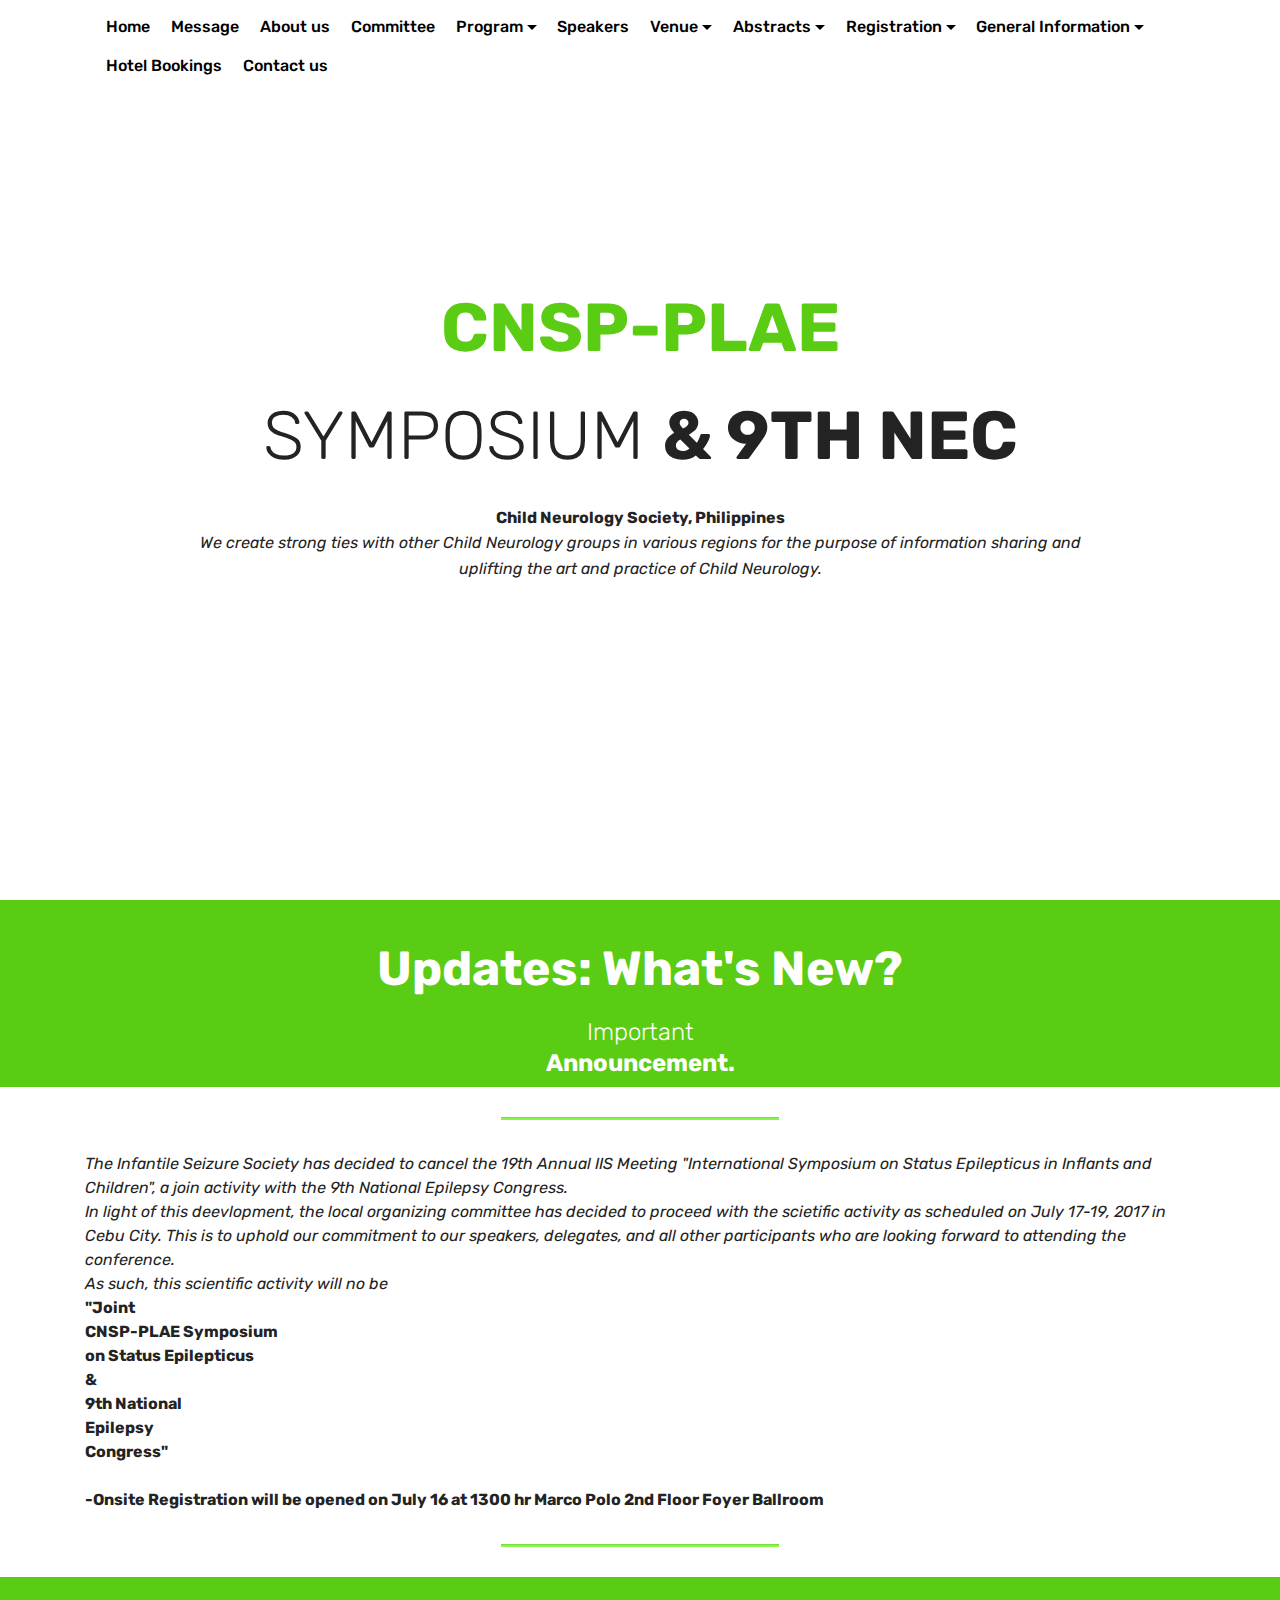
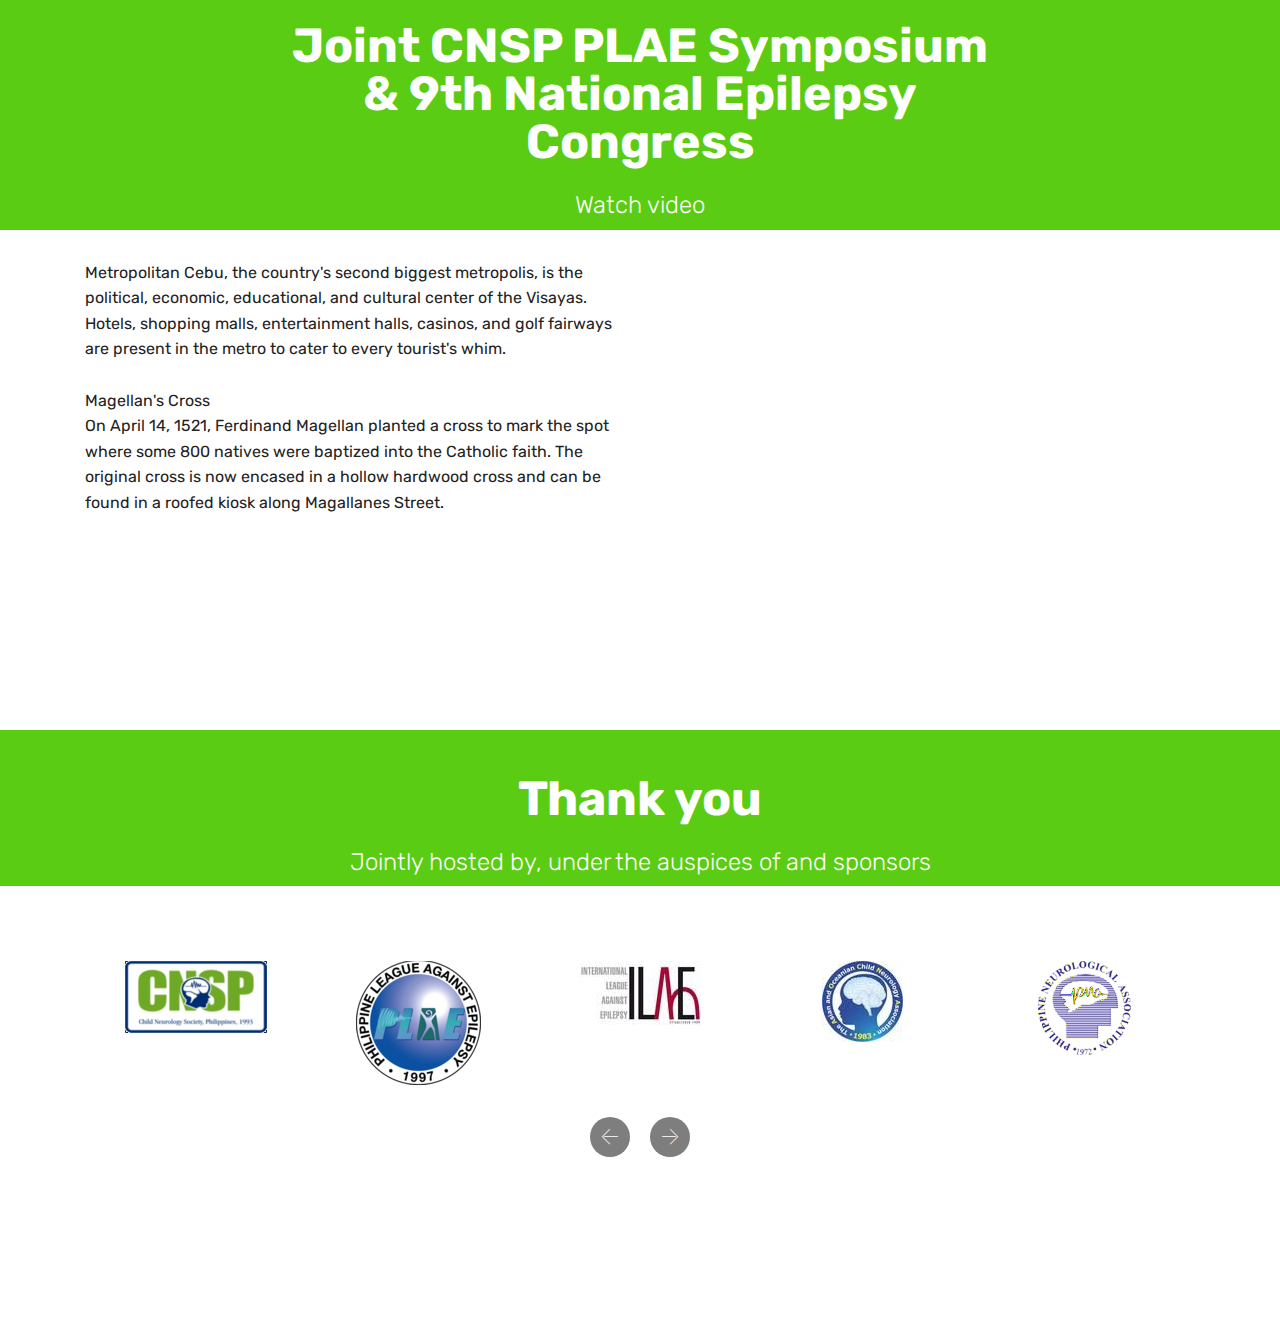
==== commit 71fbc317: "create github pages" ====
--- a/index.html
+++ b/index.html
@@ -21,7 +21,7 @@
   
 </head>
 <body>
-<section class="menu cid-qMNMXLhM20" once="menu" id="menu1-3" data-rv-view="2367">
+<section class="menu cid-qMNMXLhM20" once="menu" id="menu1-3" data-rv-view="2443">
 
     
 
@@ -41,17 +41,17 @@
             </div>
         </div>
         <div class="collapse navbar-collapse" id="navbarSupportedContent">
-            <ul class="navbar-nav nav-dropdown navbar-nav-top-padding" data-app-modern-menu="true"><li class="nav-item">
+            <ul class="navbar-nav nav-dropdown nav-right navbar-nav-top-padding" data-app-modern-menu="true"><li class="nav-item">
                     <a class="nav-link link text-black display-4" href="index.html">
                         Home</a>
                 </li><li class="nav-item"><a class="nav-link link text-black display-4" href="page1.html">
                         Message</a></li><li class="nav-item"><a class="nav-link link text-black display-4" href="page2.html" aria-expanded="true">About us</a></li><li class="nav-item"><a class="nav-link link text-black display-4" href="#" aria-expanded="true">Committee</a></li><li class="nav-item dropdown"><a class="nav-link link text-black dropdown-toggle display-4" href="#" aria-expanded="false" data-toggle="dropdown-submenu">Program</a><div class="dropdown-menu"><a class="text-black dropdown-item display-4" href="#" aria-expanded="true">Program at glance</a><a class="text-black dropdown-item display-4" href="#" aria-expanded="false">Scientific program</a><a class="text-black dropdown-item display-4" href="#" aria-expanded="false">Social program</a></div></li><li class="nav-item"><a class="nav-link link text-black display-4" href="#" aria-expanded="true">Speakers</a></li><li class="nav-item dropdown"><a class="nav-link link text-black dropdown-toggle display-4" href="#" aria-expanded="false" data-toggle="dropdown-submenu">Venue</a><div class="dropdown-menu"><a class="text-black dropdown-item display-4" href="#" aria-expanded="true">Cebu</a><a class="text-black dropdown-item display-4" href="#" aria-expanded="true">Marco Polo Plaza</a></div></li><li class="nav-item dropdown"><a class="nav-link link text-black dropdown-toggle display-4" href="#" aria-expanded="false" data-toggle="dropdown-submenu">Abstracts</a><div class="dropdown-menu"><a class="text-black dropdown-item display-4" href="#" aria-expanded="true">Abstracts submission<br>guidelines</a><a class="text-black dropdown-item display-4" href="#" aria-expanded="false">Abstracts submission <br>form</a><a class="text-black dropdown-item display-4" href="#" aria-expanded="false">Bursary</a></div></li><li class="nav-item dropdown"><a class="nav-link link text-black dropdown-toggle display-4" href="#" aria-expanded="false" data-toggle="dropdown-submenu">Registration</a><div class="dropdown-menu"><a class="text-black dropdown-item display-4" href="#" aria-expanded="true">Registration form</a><a class="text-black dropdown-item display-4" href="#" aria-expanded="true">Registration fee</a></div></li><li class="nav-item dropdown"><a class="nav-link link text-black dropdown-toggle display-4" href="#" aria-expanded="false" data-toggle="dropdown-submenu">General Information</a><div class="dropdown-menu"><a class="text-black dropdown-item display-4" href="#" aria-expanded="true">Philippine visa application</a></div></li><li class="nav-item"><a class="nav-link link text-black display-4" href="#" aria-expanded="true">Hotel Bookings</a></li><li class="nav-item"><a class="nav-link link text-black display-4" href="#" aria-expanded="true">Contact us</a></li></ul>
-            <div class="navbar-buttons mbr-section-btn"><a class="btn btn-sm btn-primary-outline display-4" href="https://mobirise.com">Contact us</a> <a class="btn btn-sm btn-primary display-4" href="https://mobirise.com">About us</a></div>
+            
         </div>
     </nav>
 </section>
 
-<section class="engine"><a href="https://mobirise.co/i">build your own website</a></section><section class="cid-qMQMlw7OCl mbr-fullscreen" id="header2-c" data-rv-view="2369">
+<section class="engine"><a href="https://mobirise.co/o">bootstrap buttons</a></section><section class="cid-qMQMlw7OCl mbr-fullscreen" id="header2-c" data-rv-view="2445">
 
     
 
@@ -70,7 +70,7 @@
     
 </section>
 
-<section class="mbr-section content4 cid-qMQGQ7Oz1F" id="content4-5" data-rv-view="2372">
+<section class="mbr-section content4 cid-qMQGQ7Oz1F" id="content4-5" data-rv-view="2448">
 
     
 
@@ -85,7 +85,7 @@
     </div>
 </section>
 
-<section class="mbr-section article content9 cid-qMQGQZUg4p" id="content9-6" data-rv-view="2374">
+<section class="mbr-section article content9 cid-qMQGQZUg4p" id="content9-6" data-rv-view="2450">
     
      
 
@@ -98,7 +98,7 @@
         </div>
 </section>
 
-<section class="mbr-section content4 cid-qMR9fp4vdy" id="content4-w" data-rv-view="2376">
+<section class="mbr-section content4 cid-qMR9fp4vdy" id="content4-w" data-rv-view="2452">
 
     
 
@@ -113,7 +113,7 @@
     </div>
 </section>
 
-<section class="header7 cid-qMQPDy6ZVb" id="header7-d" data-rv-view="2378">
+<section class="header7 cid-qMQPDy6ZVb" id="header7-d" data-rv-view="2454">
 
     
 
@@ -138,7 +138,7 @@
     </div>
 </section>
 
-<section class="mbr-section content4 cid-qMR9sYQ8LT" id="content4-x" data-rv-view="2381">
+<section class="mbr-section content4 cid-qMR9sYQ8LT" id="content4-x" data-rv-view="2457">
 
     
 
@@ -153,7 +153,7 @@
     </div>
 </section>
 
-<section class="clients cid-qMQUnXyEdr" id="clients-h" data-rv-view="2383">
+<section class="clients cid-qMQUnXyEdr" id="clients-h" data-rv-view="2459">
       
 
     
@@ -286,7 +286,7 @@
     </div>
 </section>
 
-<section once="" class="cid-qMRp37NLIF mbr-reveal" id="footer6-11" data-rv-view="2413">
+<section once="" class="cid-qMRp37NLIF mbr-reveal" id="footer6-11" data-rv-view="2489">
 
     
 
--- a/assets/mobirise/css/mbr-additional.css
+++ b/assets/mobirise/css/mbr-additional.css
@@ -1507,6 +1507,10 @@
 .cid-qMNMXLhM20 .collapsed .navbar-collapse.show .navbar-nav .nav-item {
   clear: both;
 }
+.cid-qMNMXLhM20 .collapsed .navbar-collapse.collapsing .navbar-nav .nav-item:last-child,
+.cid-qMNMXLhM20 .collapsed .navbar-collapse.show .navbar-nav .nav-item:last-child {
+  margin-bottom: 1rem;
+}
 .cid-qMNMXLhM20 .collapsed .navbar-collapse.collapsing .navbar-buttons,
 .cid-qMNMXLhM20 .collapsed .navbar-collapse.show .navbar-buttons {
   text-align: center;
@@ -1601,6 +1605,10 @@
   .cid-qMNMXLhM20 .navbar-collapse.show .navbar-nav .nav-item {
     clear: both;
   }
+  .cid-qMNMXLhM20 .navbar-collapse.collapsing .navbar-nav .nav-item:last-child,
+  .cid-qMNMXLhM20 .navbar-collapse.show .navbar-nav .nav-item:last-child {
+    margin-bottom: 1rem;
+  }
   .cid-qMNMXLhM20 .navbar-collapse.collapsing .navbar-buttons,
   .cid-qMNMXLhM20 .navbar-collapse.show .navbar-buttons {
     text-align: center;
@@ -2206,6 +2214,10 @@
 .cid-qMNMXLhM20 .collapsed .navbar-collapse.show .navbar-nav .nav-item {
   clear: both;
 }
+.cid-qMNMXLhM20 .collapsed .navbar-collapse.collapsing .navbar-nav .nav-item:last-child,
+.cid-qMNMXLhM20 .collapsed .navbar-collapse.show .navbar-nav .nav-item:last-child {
+  margin-bottom: 1rem;
+}
 .cid-qMNMXLhM20 .collapsed .navbar-collapse.collapsing .navbar-buttons,
 .cid-qMNMXLhM20 .collapsed .navbar-collapse.show .navbar-buttons {
   text-align: center;
@@ -2300,6 +2312,10 @@
   .cid-qMNMXLhM20 .navbar-collapse.show .navbar-nav .nav-item {
     clear: both;
   }
+  .cid-qMNMXLhM20 .navbar-collapse.collapsing .navbar-nav .nav-item:last-child,
+  .cid-qMNMXLhM20 .navbar-collapse.show .navbar-nav .nav-item:last-child {
+    margin-bottom: 1rem;
+  }
   .cid-qMNMXLhM20 .navbar-collapse.collapsing .navbar-buttons,
   .cid-qMNMXLhM20 .navbar-collapse.show .navbar-buttons {
     text-align: center;
@@ -2631,6 +2647,10 @@
 .cid-qMRr2BaQGJ .collapsed .navbar-collapse.show .navbar-nav .nav-item {
   clear: both;
 }
+.cid-qMRr2BaQGJ .collapsed .navbar-collapse.collapsing .navbar-nav .nav-item:last-child,
+.cid-qMRr2BaQGJ .collapsed .navbar-collapse.show .navbar-nav .nav-item:last-child {
+  margin-bottom: 1rem;
+}
 .cid-qMRr2BaQGJ .collapsed .navbar-collapse.collapsing .navbar-buttons,
 .cid-qMRr2BaQGJ .collapsed .navbar-collapse.show .navbar-buttons {
   text-align: center;
@@ -2725,6 +2745,10 @@
   .cid-qMRr2BaQGJ .navbar-collapse.show .navbar-nav .nav-item {
     clear: both;
   }
+  .cid-qMRr2BaQGJ .navbar-collapse.collapsing .navbar-nav .nav-item:last-child,
+  .cid-qMRr2BaQGJ .navbar-collapse.show .navbar-nav .nav-item:last-child {
+    margin-bottom: 1rem;
+  }
   .cid-qMRr2BaQGJ .navbar-collapse.collapsing .navbar-buttons,
   .cid-qMRr2BaQGJ .navbar-collapse.show .navbar-buttons {
     text-align: center;
